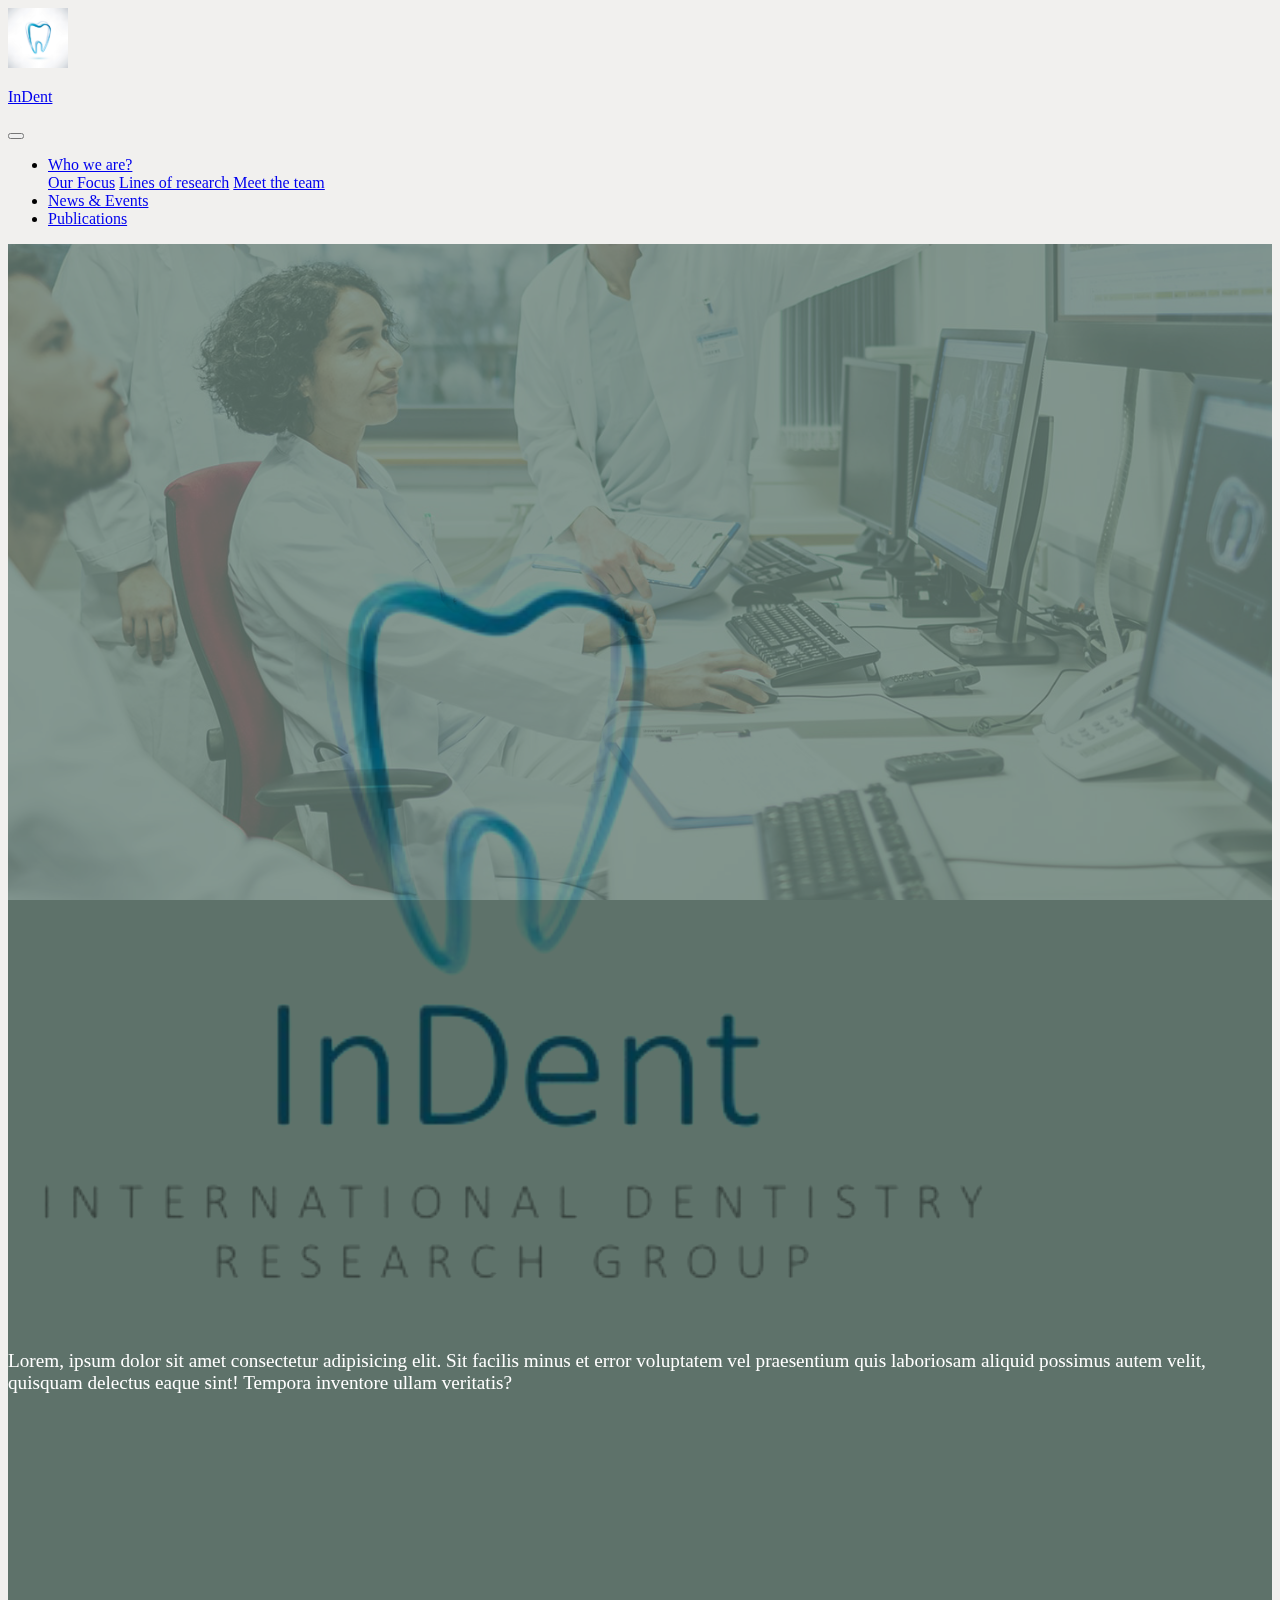
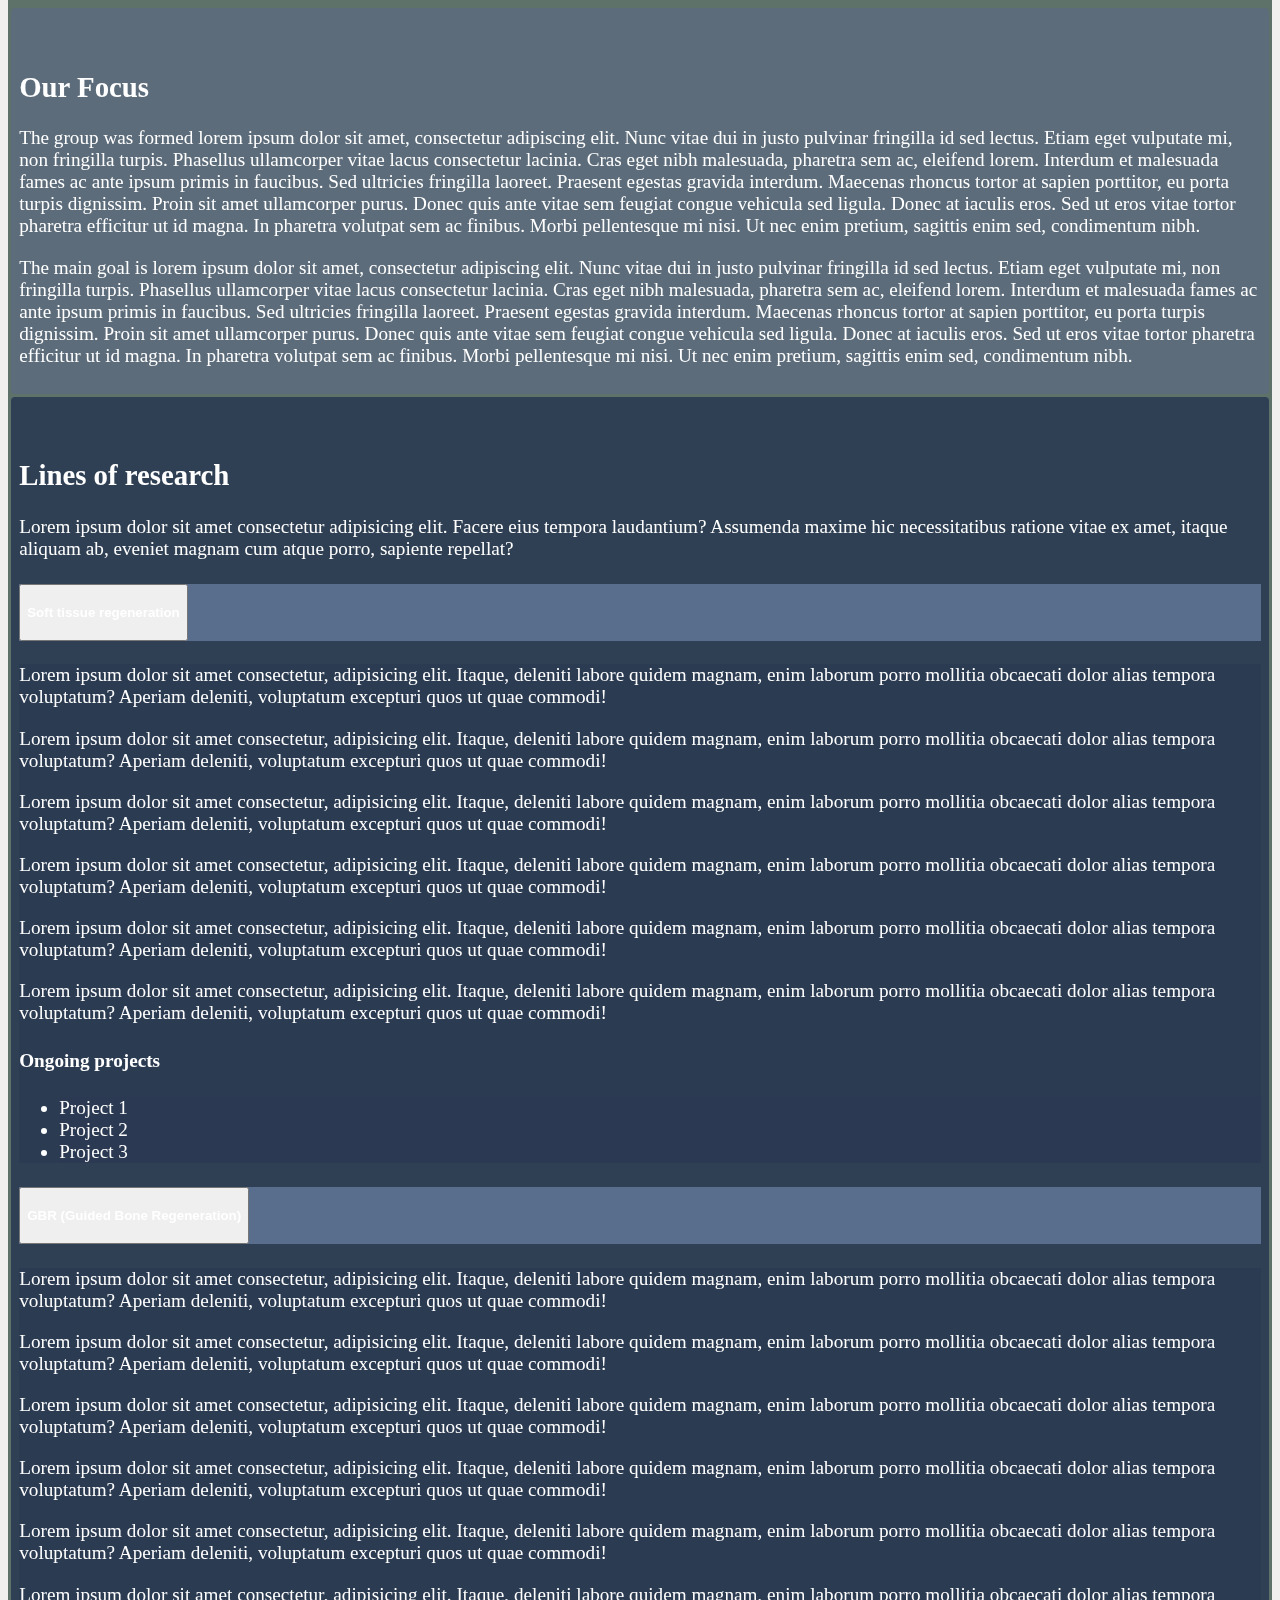
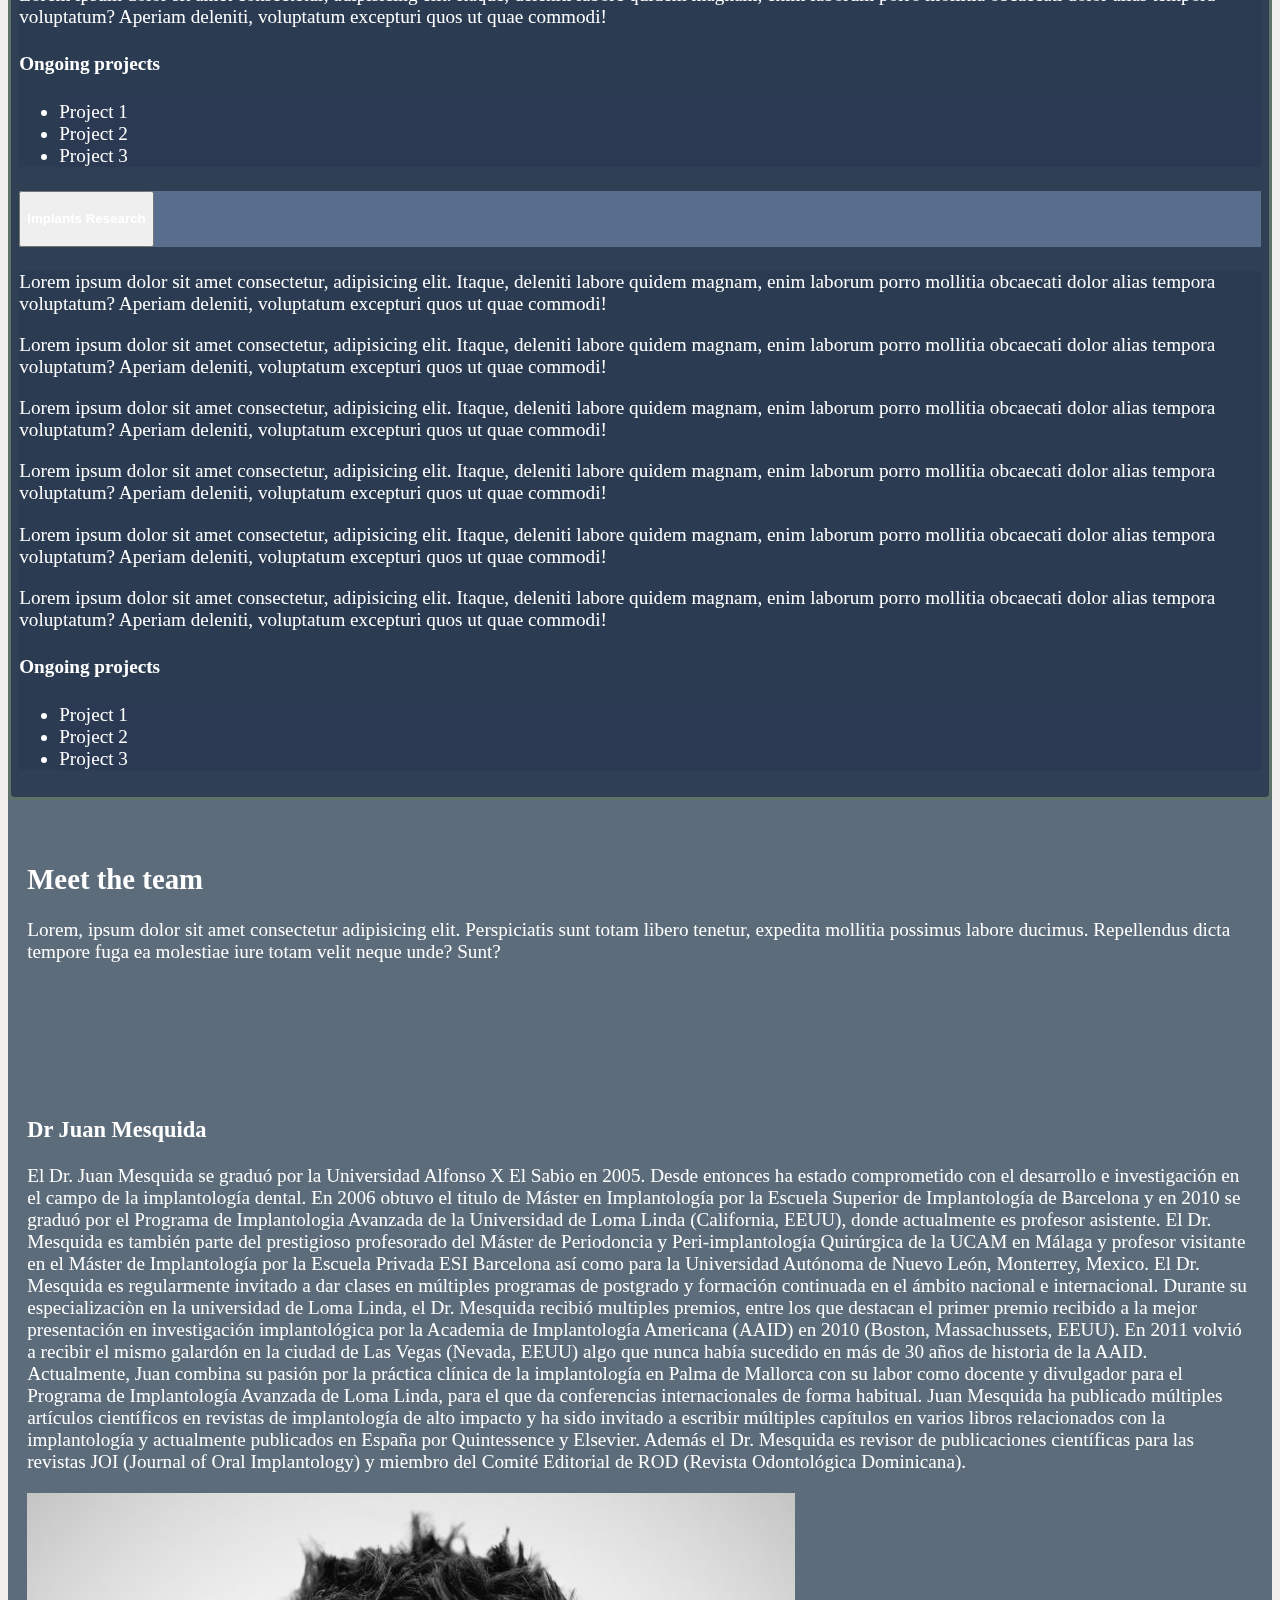
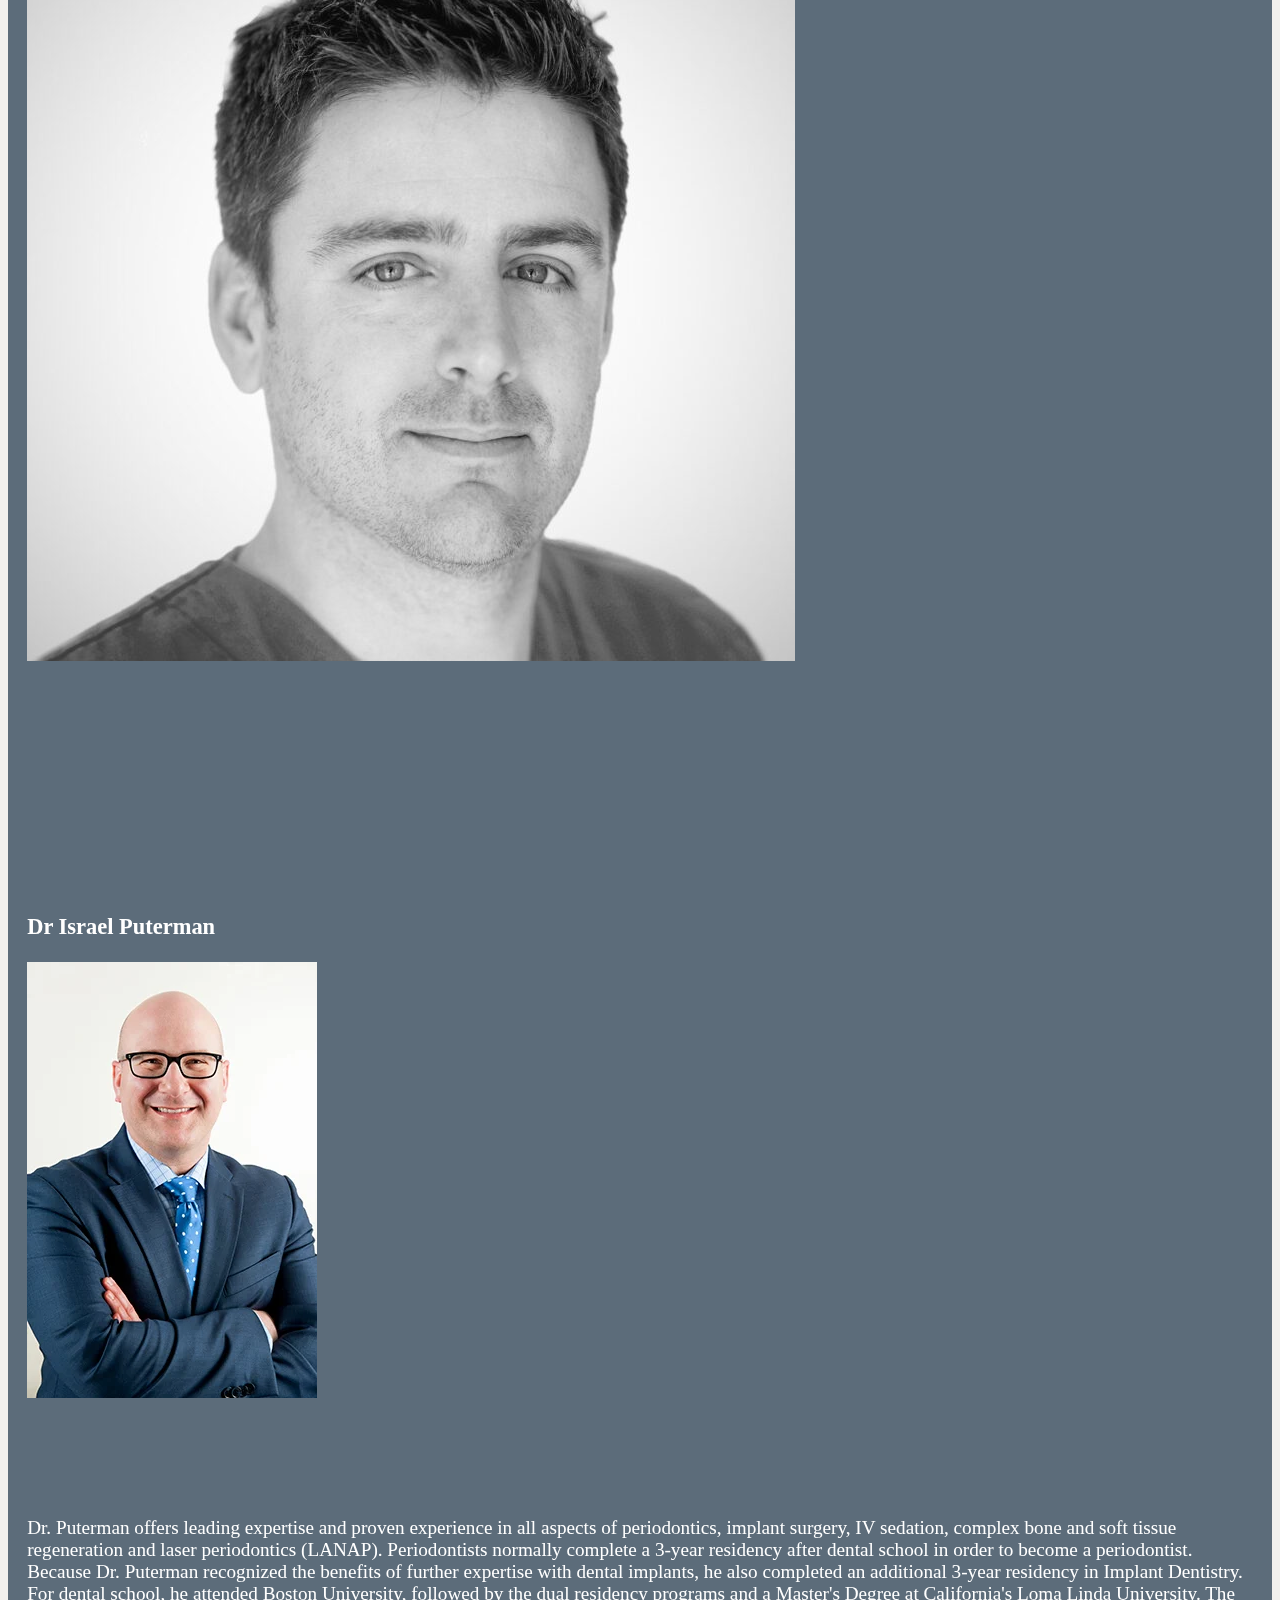
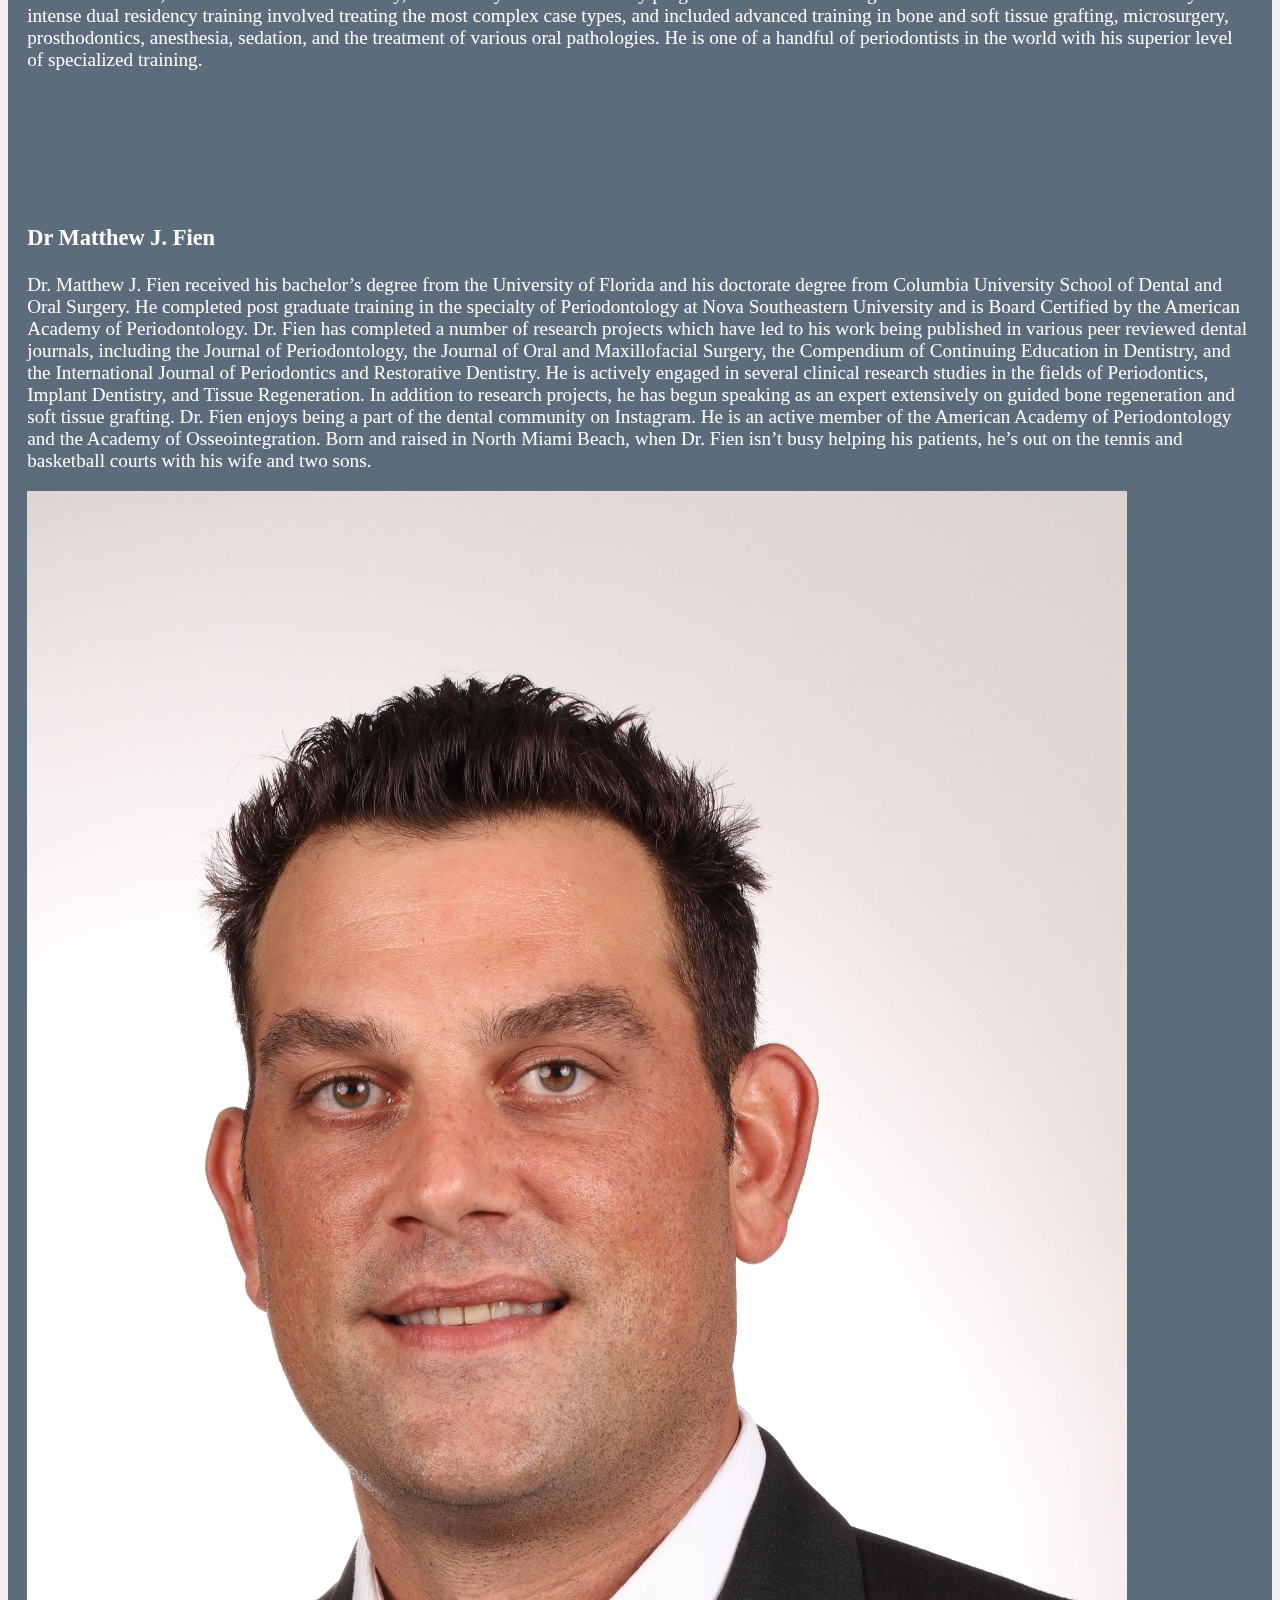
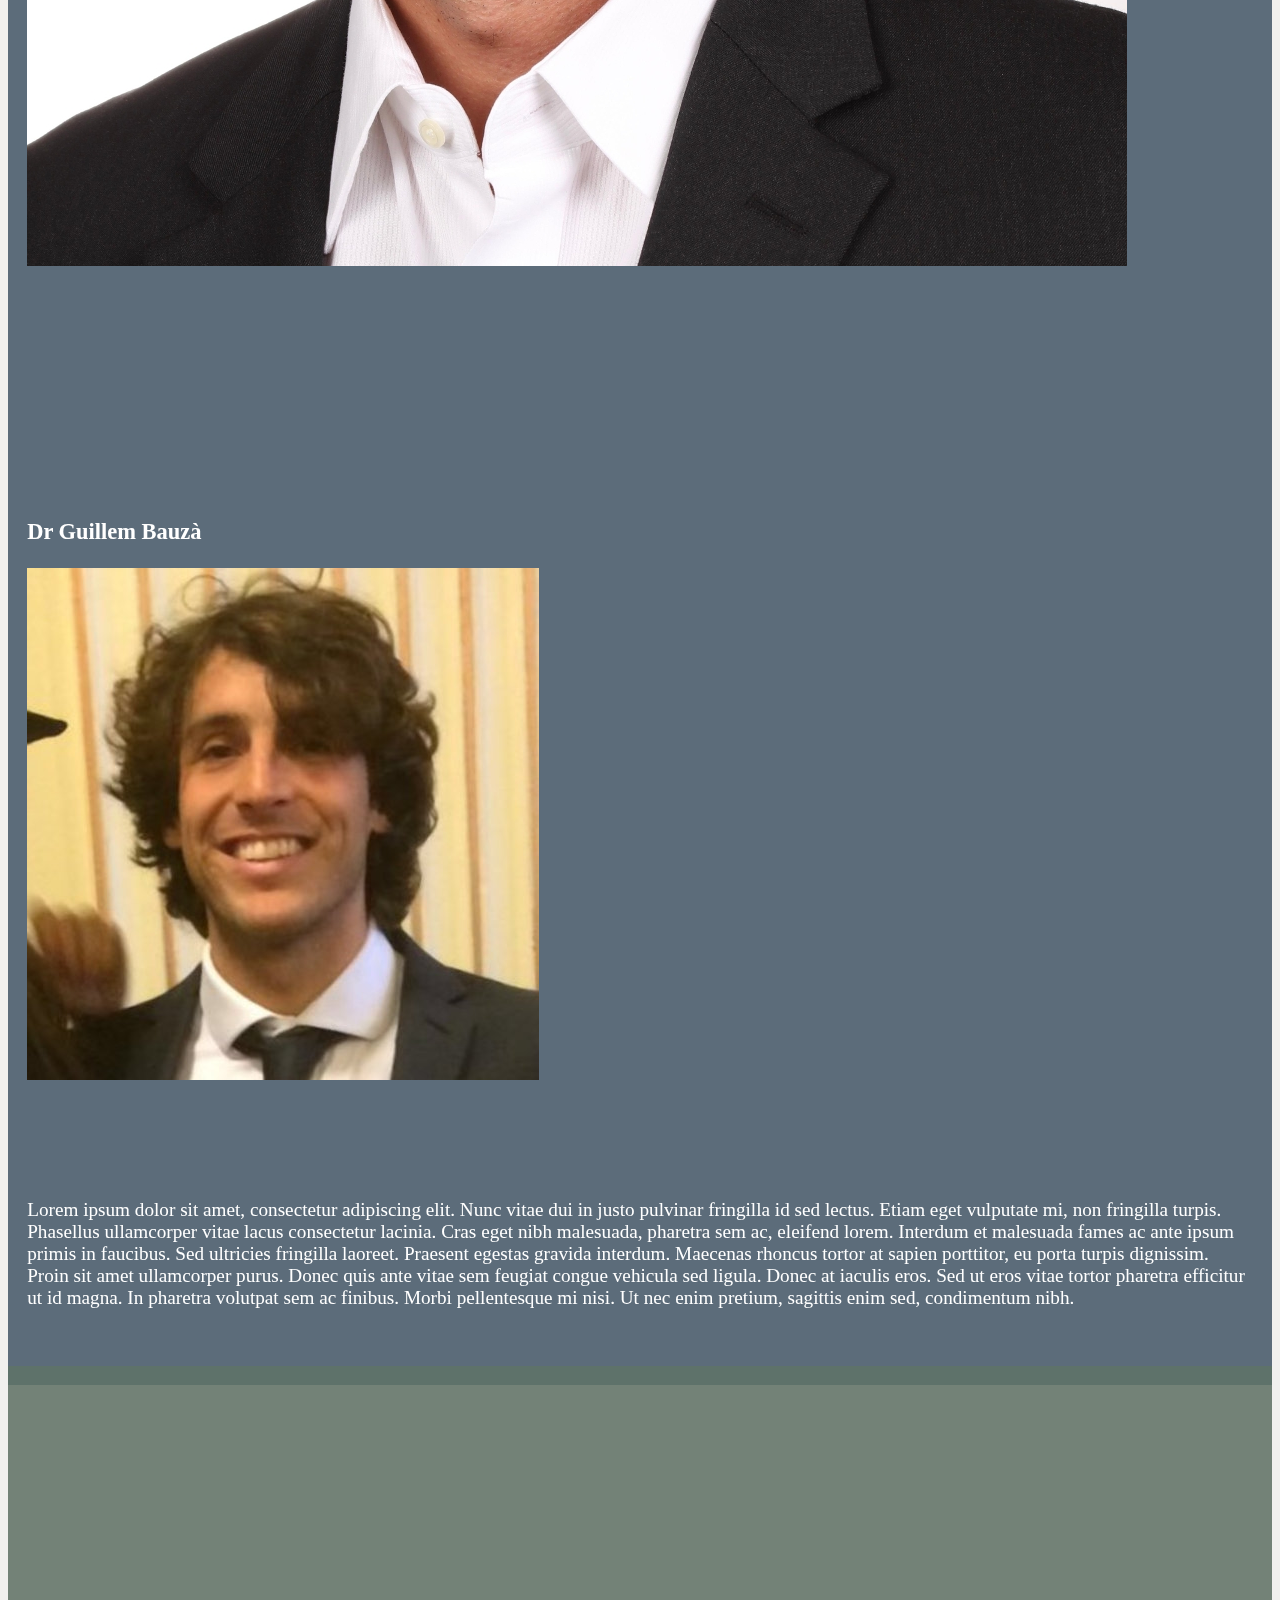
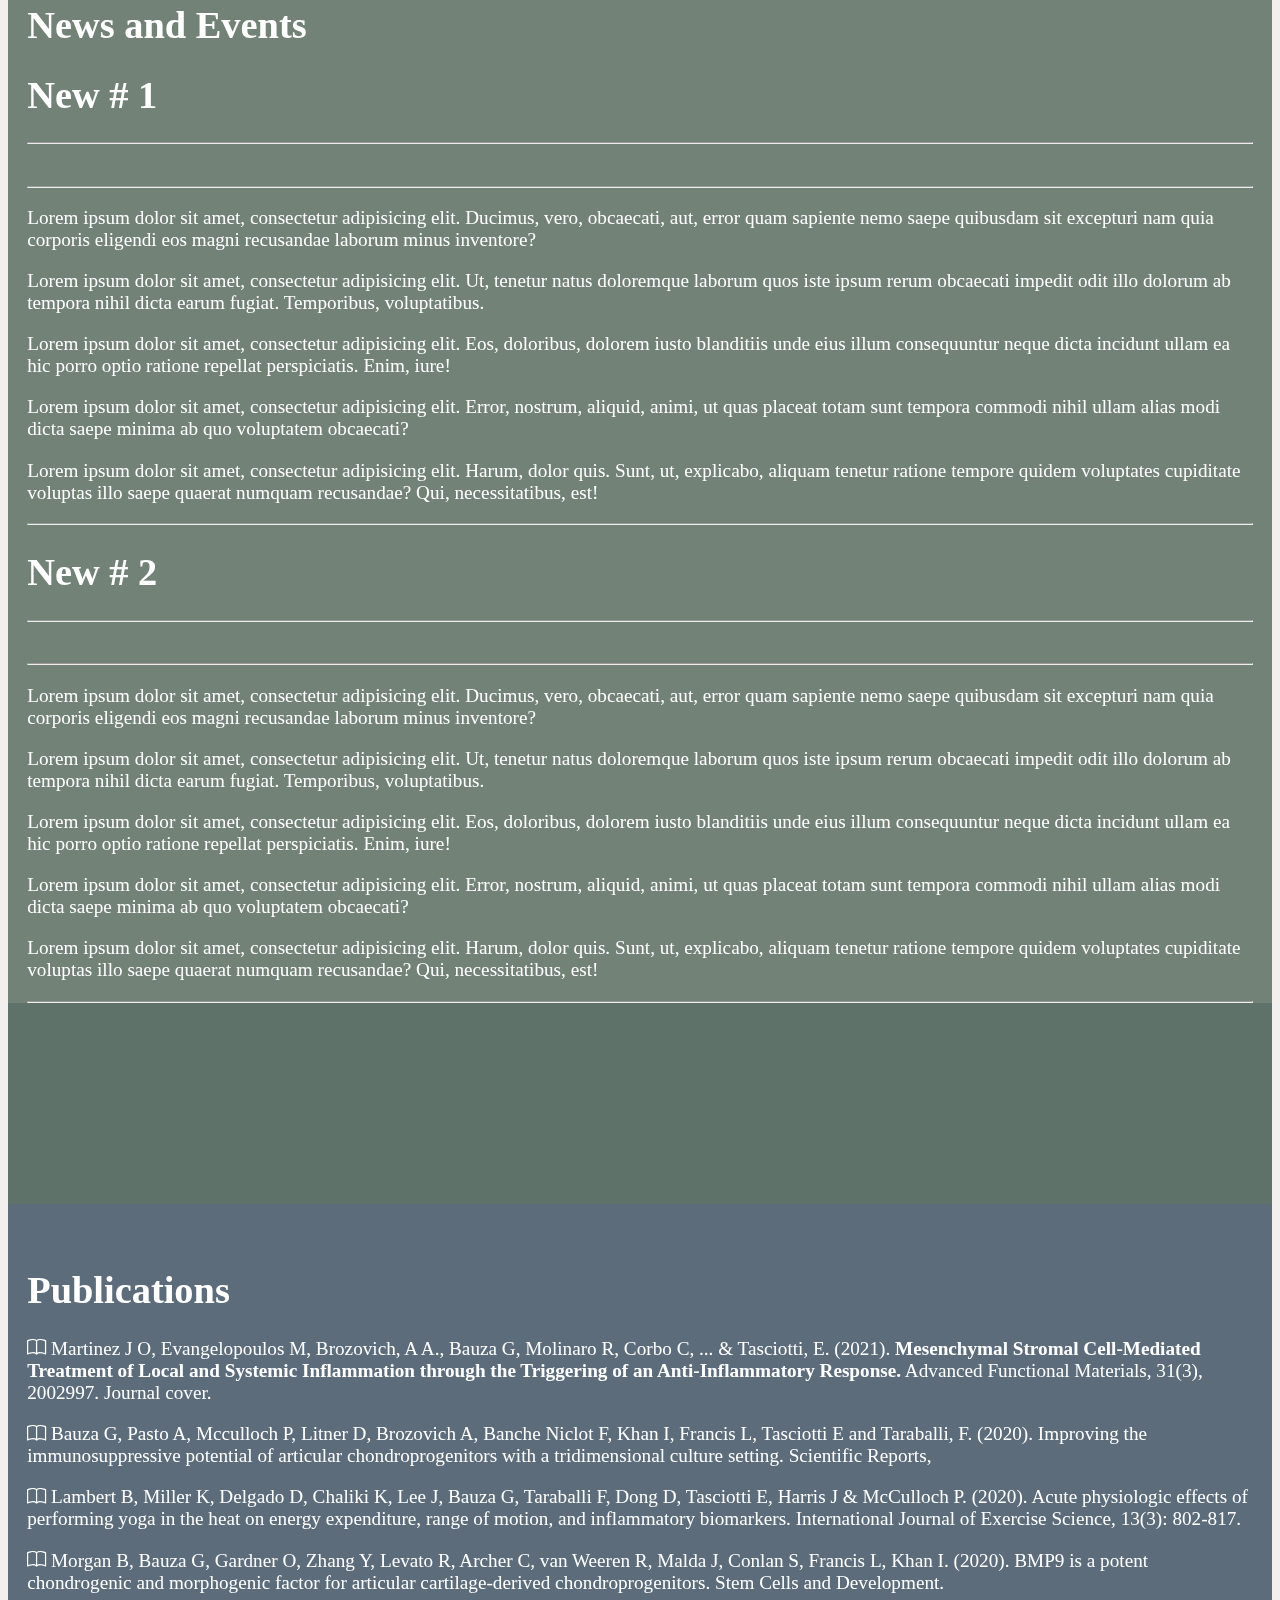
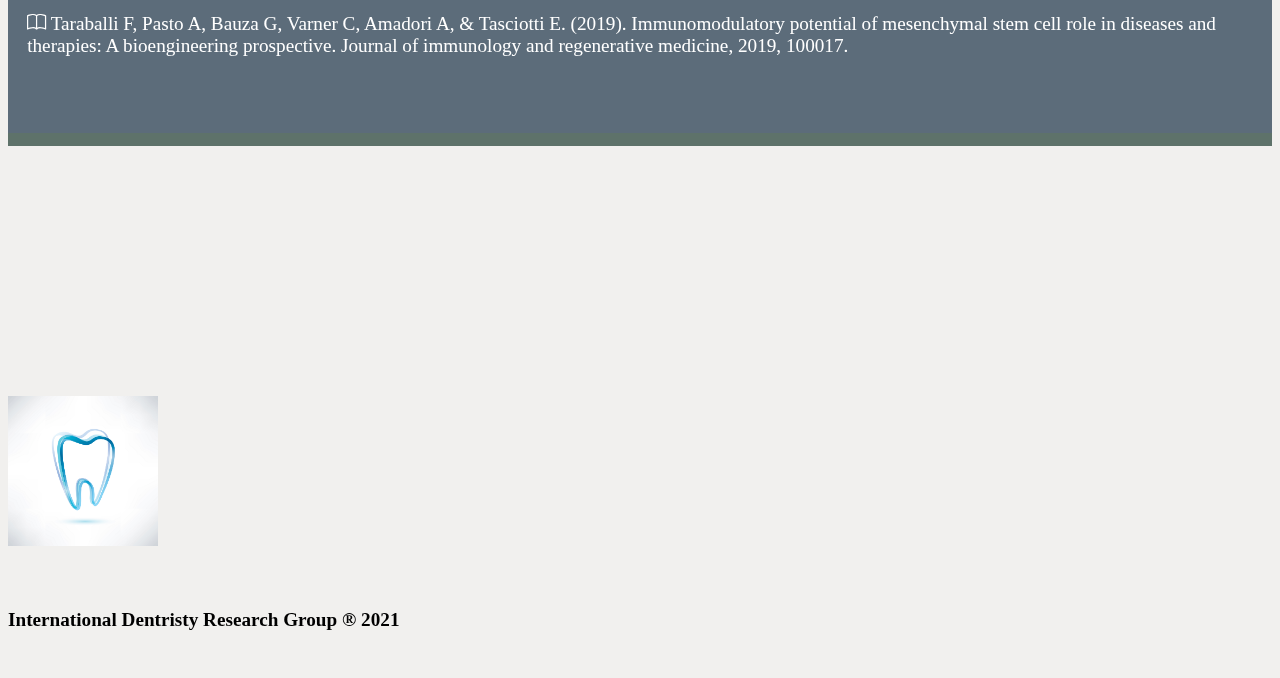
==== index-scroll.html @ d6471c2f "test fullview library" ====
<!DOCTYPE html>
<html lang="en">

<head>
  <meta charset="utf-8" />
  <link rel="icon" href="img/favicon.ico"><!-- 32×32 -->
  <link rel="apple-touch-icon" href="img/apple-icon-180x180.png"><!-- 180×180 -->
  <meta name="viewport" content="width=device-width, initial-scale=1, shrink-to-fit=no" />
  <link rel="stylesheet" href="css/index.css">
  <script src="https://kit.fontawesome.com/41da90f47e.js" crossorigin="anonymous"></script>
  <!-- Bootstrap CSS -->
  <link rel="stylesheet" href="https://cdn.jsdelivr.net/npm/bootstrap@4.6.0/dist/css/bootstrap.min.css"
    integrity="sha384-B0vP5xmATw1+K9KRQjQERJvTumQW0nPEzvF6L/Z6nronJ3oUOFUFpCjEUQouq2+l" crossorigin="anonymous" />

  <title>InDent</title>
</head>

<body>
  <nav class="navbar navbar-light  navbar-expand-sm mt-1 fixed-top">
    <a class="navbar-brand" href="index.html">
      <img src="img/indentlogo.jpg" width="60px" alt="logo">
      <p>InDent</p>
    </a>
    <button class="navbar-toggler" type="button" data-toggle="collapse" data-target="#navbar-list"
      aria-controls="navbarNav" aria-expanded="false" aria-label="Toggle navigation">
      <span class="navbar-toggler-icon"></span>
    </button>
    <div class="collapse navbar-collapse" id="navbar-list">
      <ul class="navbar-nav">
        <li class="nav-item dropdown">
          <a class="nav-link dropdown-toggle" href="#" id="navbarDropdown" role="button" data-toggle="dropdown"
            aria-haspopup="true" aria-expanded="false">
            Who we are?
          </a>
          <div class="dropdown-menu" aria-labelledby="navbarDropdown">
            <a class="dropdown-item" href="#focus">Our Focus</a>
            <a class="dropdown-item" href="#lines">Lines of research</a>
            <a class="dropdown-item" href="#doctors">Meet the team</a>
          </div>
        </li>
        <li class="nav-item">
          <a class="nav-link" href="#news">News & Events</a>
        </li>
        <li class="nav-item">
          <a class="nav-link" href="#publications">Publications</a>
        </li>
      </ul>
    </div>
  </nav>
  <div class="container-fluid">
    <div class="cover">
      <div class="inner">
        <!-- <h1 class="text-center">International Dentristy Research Group</h1> -->
        <div class="section row justify-content-center">
          <div class="col-8 col-lg-3 text-center">
            <img src="img/indentlogoandtitle.jpg" width="80%" class="remove-bg" alt="Logo with company name">
            <p> Lorem, ipsum dolor sit amet consectetur adipisicing elit. Sit facilis minus et error voluptatem vel
              praesentium quis laboriosam aliquid possimus autem velit, quisquam delectus eaque sint! Tempora inventore
              ullam veritatis?</p>
          </div>
        </div>

        <div class="col-md-10 mx-auto section">
          <div class="our_focus panel child" id="focus">
            <h2 class="text-center font-weight-bold">Our Focus</h2>
            <p class="text-justify"> The group was formed lorem ipsum dolor sit amet, consectetur adipiscing elit. Nunc
              vitae
              dui in justo pulvinar fringilla id sed
              lectus. Etiam eget vulputate mi, non fringilla turpis. Phasellus ullamcorper vitae lacus consectetur
              lacinia.
              Cras eget nibh malesuada, pharetra sem ac, eleifend lorem. Interdum et malesuada fames ac ante ipsum
              primis
              in
              faucibus. Sed ultricies fringilla laoreet. Praesent egestas gravida interdum. Maecenas rhoncus tortor at
              sapien
              porttitor, eu porta turpis dignissim. Proin sit amet ullamcorper purus. Donec quis ante vitae sem feugiat
              congue
              vehicula sed ligula. Donec at iaculis eros. Sed ut eros vitae tortor pharetra efficitur ut id magna. In
              pharetra
              volutpat sem ac finibus. Morbi pellentesque mi nisi. Ut nec enim pretium, sagittis enim sed, condimentum
              nibh.
            </p>
            <p class="text-justify"> The main goal is lorem ipsum dolor sit amet, consectetur adipiscing elit. Nunc
              vitae
              dui
              in justo pulvinar fringilla id sed
              lectus. Etiam eget vulputate mi, non fringilla turpis. Phasellus ullamcorper vitae lacus consectetur
              lacinia.
              Cras eget nibh malesuada, pharetra sem ac, eleifend lorem. Interdum et malesuada fames ac ante ipsum
              primis
              in
              faucibus. Sed ultricies fringilla laoreet. Praesent egestas gravida interdum. Maecenas rhoncus tortor at
              sapien
              porttitor, eu porta turpis dignissim. Proin sit amet ullamcorper purus. Donec quis ante vitae sem feugiat
              congue
              vehicula sed ligula. Donec at iaculis eros. Sed ut eros vitae tortor pharetra efficitur ut id magna. In
              pharetra
              volutpat sem ac finibus. Morbi pellentesque mi nisi. Ut nec enim pretium, sagittis enim sed, condimentum
              nibh.
            </p>
          </div>

          <div class="lines panel child" id="lines">
            <h2 class="text-center font-weight-bold">Lines of research</h2>
            <p>Lorem ipsum dolor sit amet consectetur adipisicing elit. Facere eius tempora laudantium? Assumenda maxime
              hic
              necessitatibus ratione vitae ex amet, itaque aliquam ab, eveniet magnam cum atque porro, sapiente
              repellat?
            </p>
            <div class="accordion" id="accordion">
              <div class="card panel-default">
                <div class="card-header panel-line" id="headingOne">
                  <h2 class="mb-0">
                    <button class="btn btn-link btn-block text-left collapsed line-button" type="button"
                      data-toggle="collapse" data-target="#collapseOne" aria-expanded="false"
                      aria-controls="collapseOne">
                      <h4><strong>Soft tissue regeneration</strong></h4>
                    </button>
                  </h2>
                </div>

                <div id="collapseOne" class="collapse line-panel" aria-labelledby="headingOne" data-parent="#accordion">
                  <div class="card-body">
                    <p>Lorem ipsum dolor sit amet consectetur, adipisicing elit. Itaque, deleniti labore quidem magnam,
                      enim
                      laborum porro mollitia obcaecati dolor alias tempora voluptatum? Aperiam deleniti, voluptatum
                      excepturi
                      quos ut quae commodi!</p>
                    <p>Lorem ipsum dolor sit amet consectetur, adipisicing elit. Itaque, deleniti labore quidem magnam,
                      enim
                      laborum porro mollitia obcaecati dolor alias tempora voluptatum? Aperiam deleniti, voluptatum
                      excepturi
                      quos ut quae commodi!</p>
                    <p>Lorem ipsum dolor sit amet consectetur, adipisicing elit. Itaque, deleniti labore quidem magnam,
                      enim
                      laborum porro mollitia obcaecati dolor alias tempora voluptatum? Aperiam deleniti, voluptatum
                      excepturi
                      quos ut quae commodi!</p>
                    <p>Lorem ipsum dolor sit amet consectetur, adipisicing elit. Itaque, deleniti labore quidem magnam,
                      enim
                      laborum porro mollitia obcaecati dolor alias tempora voluptatum? Aperiam deleniti, voluptatum
                      excepturi
                      quos ut quae commodi!</p>
                    <p>Lorem ipsum dolor sit amet consectetur, adipisicing elit. Itaque, deleniti labore quidem magnam,
                      enim
                      laborum porro mollitia obcaecati dolor alias tempora voluptatum? Aperiam deleniti, voluptatum
                      excepturi
                      quos ut quae commodi!</p>
                    <p>Lorem ipsum dolor sit amet consectetur, adipisicing elit. Itaque, deleniti labore quidem magnam,
                      enim
                      laborum porro mollitia obcaecati dolor alias tempora voluptatum? Aperiam deleniti, voluptatum
                      excepturi
                      quos ut quae commodi!</p>
                  </div>
                  <h4 class="text-center">Ongoing projects</h4>
                  <div class="text-left">
                    <ul class="list-group list-group-flush list-group-line">
                      <li class="list-group-item">Project 1</li>
                      <li class="list-group-item">Project 2</li>
                      <li class="list-group-item">Project 3</li>
                    </ul>
                  </div>
                </div>
              </div>
              <div class="card">
                <div class="card-header panel-line" id="headingTwo">
                  <h2 class="mb-0">
                    <button class="btn btn-link btn-block text-left collapsed line-button" type="button"
                      data-toggle="collapse" data-target="#collapseTwo" aria-expanded="false"
                      aria-controls="collapseTwo">
                      <h4><strong>GBR (Guided Bone Regeneration) </strong></h4>
                    </button>
                  </h2>
                </div>
                <div id="collapseTwo" class="collapse line-panel" aria-labelledby="headingTwo" data-parent="#accordion">
                  <div class="card-body">
                    <p>Lorem ipsum dolor sit amet consectetur, adipisicing elit. Itaque, deleniti labore quidem magnam,
                      enim
                      laborum porro mollitia obcaecati dolor alias tempora voluptatum? Aperiam deleniti, voluptatum
                      excepturi
                      quos ut quae commodi!</p>
                    <p>Lorem ipsum dolor sit amet consectetur, adipisicing elit. Itaque, deleniti labore quidem magnam,
                      enim
                      laborum porro mollitia obcaecati dolor alias tempora voluptatum? Aperiam deleniti, voluptatum
                      excepturi
                      quos ut quae commodi!</p>
                    <p>Lorem ipsum dolor sit amet consectetur, adipisicing elit. Itaque, deleniti labore quidem magnam,
                      enim
                      laborum porro mollitia obcaecati dolor alias tempora voluptatum? Aperiam deleniti, voluptatum
                      excepturi
                      quos ut quae commodi!</p>
                    <p>Lorem ipsum dolor sit amet consectetur, adipisicing elit. Itaque, deleniti labore quidem magnam,
                      enim
                      laborum porro mollitia obcaecati dolor alias tempora voluptatum? Aperiam deleniti, voluptatum
                      excepturi
                      quos ut quae commodi!</p>
                    <p>Lorem ipsum dolor sit amet consectetur, adipisicing elit. Itaque, deleniti labore quidem magnam,
                      enim
                      laborum porro mollitia obcaecati dolor alias tempora voluptatum? Aperiam deleniti, voluptatum
                      excepturi
                      quos ut quae commodi!</p>
                    <p>Lorem ipsum dolor sit amet consectetur, adipisicing elit. Itaque, deleniti labore quidem magnam,
                      enim
                      laborum porro mollitia obcaecati dolor alias tempora voluptatum? Aperiam deleniti, voluptatum
                      excepturi
                      quos ut quae commodi!</p>
                  </div>
                  <h4 class="text-center">Ongoing projects</h4>
                  <div class="text-left">
                    <ul class="list-group list-group-flush list-group-line">
                      <li class="list-group-item">Project 1</li>
                      <li class="list-group-item">Project 2</li>
                      <li class="list-group-item">Project 3</li>
                    </ul>
                  </div>
                </div>
              </div>
              <div class="card">
                <div class="card-header panel-line" id="headingThree">
                  <h2 class="mb-0">
                    <button class="btn btn-link btn-block text-left collapsed line-button" type="button"
                      data-toggle="collapse" data-target="#collapseThree" aria-expanded="false"
                      aria-controls="collapseThree">
                      <h4><strong>Implants Research</strong></h4>
                    </button>
                  </h2>
                </div>
                <div id="collapseThree" class="collapse line-panel" aria-labelledby="headingThree"
                  data-parent="#accordion">
                  <div class="card-body">
                    <p>Lorem ipsum dolor sit amet consectetur, adipisicing elit. Itaque, deleniti labore quidem magnam,
                      enim
                      laborum porro mollitia obcaecati dolor alias tempora voluptatum? Aperiam deleniti, voluptatum
                      excepturi
                      quos ut quae commodi!</p>
                    <p>Lorem ipsum dolor sit amet consectetur, adipisicing elit. Itaque, deleniti labore quidem magnam,
                      enim
                      laborum porro mollitia obcaecati dolor alias tempora voluptatum? Aperiam deleniti, voluptatum
                      excepturi
                      quos ut quae commodi!</p>
                    <p>Lorem ipsum dolor sit amet consectetur, adipisicing elit. Itaque, deleniti labore quidem magnam,
                      enim
                      laborum porro mollitia obcaecati dolor alias tempora voluptatum? Aperiam deleniti, voluptatum
                      excepturi
                      quos ut quae commodi!</p>
                    <p>Lorem ipsum dolor sit amet consectetur, adipisicing elit. Itaque, deleniti labore quidem magnam,
                      enim
                      laborum porro mollitia obcaecati dolor alias tempora voluptatum? Aperiam deleniti, voluptatum
                      excepturi
                      quos ut quae commodi!</p>
                    <p>Lorem ipsum dolor sit amet consectetur, adipisicing elit. Itaque, deleniti labore quidem magnam,
                      enim
                      laborum porro mollitia obcaecati dolor alias tempora voluptatum? Aperiam deleniti, voluptatum
                      excepturi
                      quos ut quae commodi!</p>
                    <p>Lorem ipsum dolor sit amet consectetur, adipisicing elit. Itaque, deleniti labore quidem magnam,
                      enim
                      laborum porro mollitia obcaecati dolor alias tempora voluptatum? Aperiam deleniti, voluptatum
                      excepturi
                      quos ut quae commodi!</p>
                  </div>
                  <h4 class="text-center">Ongoing projects</h4>
                  <div class="text-left">
                    <ul class="list-group list-group-flush list-group-line">
                      <li class="list-group-item">Project 1</li>
                      <li class="list-group-item">Project 2</li>
                      <li class="list-group-item">Project 3</li>
                    </ul>
                  </div>
                </div>
              </div>
            </div>
          </div>

          <div class="doctors fluid child id="doctors">
            <div class="doctor_headline">
              <h2 class="text-center font-weight-bold">Meet the team</h2>
              <p class="lead">Lorem, ipsum dolor sit amet consectetur adipisicing elit. Perspiciatis sunt totam libero
                tenetur, expedita mollitia possimus labore ducimus. Repellendus dicta tempore fuga ea molestiae iure
                totam
                velit neque unde? Sunt?</p>
            </div>
            <div class="doctor">
            <h3 class="text-white  text-center font-weight-bold">Dr Juan Mesquida</h3>
            <div class="row">
              <div class="col-9">
                <p class="text-justify">

                  El Dr. Juan Mesquida se graduó por la Universidad Alfonso X El Sabio en 2005. Desde entonces ha estado
                  comprometido con el desarrollo e investigación en el campo de la implantología dental.

                  En 2006 obtuvo el titulo de Máster en Implantología por la Escuela Superior de Implantología de
                  Barcelona y en 2010 se graduó por el Programa de Implantologia Avanzada de la Universidad de Loma
                  Linda
                  (California, EEUU), donde actualmente es profesor asistente.

                  El Dr. Mesquida es también parte del prestigioso profesorado del Máster de Periodoncia y
                  Peri-implantología Quirúrgica de la UCAM en Málaga y profesor visitante en el Máster de Implantología
                  por la Escuela Privada ESI Barcelona así como para la Universidad Autónoma de Nuevo León, Monterrey,
                  Mexico.

                  El Dr. Mesquida es regularmente invitado a dar clases en múltiples programas de postgrado y formación
                  continuada en el ámbito nacional e internacional.

                  Durante su especializaciòn en la universidad de Loma Linda, el Dr. Mesquida recibió multiples premios,
                  entre los que destacan el primer premio recibido a la mejor presentación en investigación
                  implantológica
                  por la Academia de Implantología Americana (AAID) en 2010 (Boston, Massachussets, EEUU). En 2011
                  volvió
                  a recibir el mismo galardón en la ciudad de Las Vegas (Nevada, EEUU) algo que nunca había sucedido en
                  más de 30 años de historia de la AAID.

                  Actualmente, Juan combina su pasión por la práctica clínica de la implantología en Palma de Mallorca
                  con
                  su labor como docente y divulgador para el Programa de Implantología Avanzada de Loma Linda, para el
                  que
                  da conferencias internacionales de forma habitual.

                  Juan Mesquida ha publicado múltiples artículos científicos en revistas de implantología de alto
                  impacto
                  y ha sido invitado a escribir múltiples capítulos en varios libros relacionados con la implantología y
                  actualmente publicados en España por Quintessence y Elsevier.

                  Además el Dr. Mesquida es revisor de publicaciones científicas para las revistas JOI (Journal of Oral
                  Implantology) y miembro del Comité Editorial de ROD (Revista Odontológica Dominicana).
                </p>
              </div>
              <div class="col-3">
                <img src="img/Mesquida.jpg" alt="Dr Mesquida" class="rounded-circle img-fluid">
                <div class="d-flex flex-column flex-lg-row justify-content-lg-center social-media">
                  <div class="align-self-center"><i class="dicon fab fa-instagram fa-lg"></i></div>
                  <!-- <i class="fab fa-facebook fa-3x"></i>
                    <i class="fa fa-linkedin fa-3x"></i> -->
                  <div class="align-self-center"><i class="dicon fas fa-envelope fa-lg"></i></div>
                  <div class="align-self-center"><i class="dicon fas fa-globe fa-lg"></i></div>
                </div>
              </div>
            </div>
            </div>
            <div class="doctor">
            <h3 class="text-white  text-center font-weight-bold">Dr Israel Puterman</h3>
            <div class="row">
              <div class="col-3">
                <img src="img/Puterman.jpg" alt="Dr Puterman" class="rounded-circle img-fluid">
                <div class="d-flex flex-column flex-lg-row justify-content-lg-center social-media">
                  <div class="align-self-center"><i class="dicon fab fa-instagram fa-lg"></i></div>
                  <div class="align-self-center"><i class="dicon fas fa-envelope fa-lg"></i></div>
                  <div class="align-self-center"><i class="dicon fas fa-globe fa-lg"></i></div>
                </div>
              </div>
              <div class="col-9">
                <p class="text-justify">Dr. Puterman offers leading expertise and proven experience in all aspects of
                  periodontics, implant surgery, IV sedation, complex bone and soft
                  tissue regeneration and laser periodontics (LANAP). Periodontists normally complete a 3-year residency
                  after dental school in order to become a
                  periodontist. Because Dr. Puterman recognized the benefits of further expertise with dental implants,
                  he
                  also completed an additional 3-year
                  residency in Implant Dentistry. For dental school, he attended Boston University, followed by the dual
                  residency programs and a Master's Degree
                  at California's Loma Linda University. The intense dual residency training involved treating the most
                  complex case types, and included advanced
                  training in bone and soft tissue grafting, microsurgery, prosthodontics, anesthesia, sedation, and the
                  treatment of various oral pathologies.
                  He is one of a handful of periodontists in the world with his superior level of specialized training.
                </p>
              </div>
            </div>
            </div>
            <div class="doctor">
              <h3 class="text-white  text-center font-weight-bold">Dr Matthew J. Fien</h3>
              <div class="row">
                <div class="col-9">
                  <p class="text-justify">
                    
                    Dr. Matthew J. Fien received his bachelor’s degree from the University of Florida and his doctorate
                    degree from Columbia University School of Dental and Oral
                    Surgery. He completed post graduate training in the specialty of Periodontology at Nova Southeastern
                    University and is Board Certified by the American Academy
                    of Periodontology.
                    
                    Dr. Fien has completed a number of research projects which have led to his work being published in
                    various peer reviewed dental journals, including the Journal
                    of Periodontology, the Journal of Oral and Maxillofacial Surgery, the Compendium of Continuing
                    Education in Dentistry, and the International Journal of
                    Periodontics and Restorative Dentistry. He is actively engaged in several clinical research studies in
                    the fields of Periodontics, Implant Dentistry, and Tissue
                    Regeneration. In addition to research projects, he has begun speaking as an expert extensively on
                    guided bone regeneration and soft tissue grafting.
                    
                    Dr. Fien enjoys being a part of the dental community on Instagram. He is an active member of the
                    American Academy of Periodontology and the Academy of
                    Osseointegration. Born and raised in North Miami Beach, when Dr. Fien isn’t busy helping his patients,
                    he’s out on the tennis and basketball courts with
                    his wife and two sons.
                  </p>
                </div>
                <div class="col-3">
                  <img src="img/Matthew_Fien.jpg" alt="Dr Matthew J. Fien" class="rounded-circle img-fluid">
                  <div class="d-flex flex-column flex-lg-row justify-content-lg-center social-media">
                    <div class="align-self-center"><i class="dicon fab fa-instagram fa-lg"></i></div>
                    <!-- <i class="fab fa-facebook fa-3x"></i>
                      <i class="fa fa-linkedin fa-3x"></i> -->
                      <div class="align-self-center"><i class="dicon fas fa-envelope fa-lg"></i></div>
                      <div class="align-self-center"><i class="dicon fas fa-globe fa-lg"></i></div>
                    </div>
                  </div>
                </div>
              </div>
            <div class="doctor">
            <h3 class="text-white  text-center font-weight-bold">Dr Guillem Bauzà</h3>
            <div class="row">
              <div class="col-3">
                <img src="img/Bauza.jpg" alt="Dr Bauza" class="rounded-circle img-fluid">
                <div class="d-flex flex-column flex-lg-row justify-content-lg-center social-media">
                  <div class="align-self-center"><i class="dicon fab fa-instagram fa-lg"></i></div>
                  <!-- <i class="fab fa-facebook fa-3x"></i>
                          <i class="fa fa-linkedin fa-3x"></i> -->
                  <div class="align-self-center"><i class="dicon fas fa-envelope fa-lg"></i></div>
                  <div class="align-self-center"><i class="dicon fas fa-globe fa-lg"></i></div>
                </div>
              </div>
              <div class="col-9">
                <p class="text-justify">Lorem ipsum dolor sit amet, consectetur adipiscing elit. Nunc vitae dui in justo
                  pulvinar fringilla
                  id
                  sed
                  lectus. Etiam eget vulputate mi, non fringilla turpis. Phasellus ullamcorper vitae lacus consectetur
                  lacinia.
                  Cras eget nibh malesuada, pharetra sem ac, eleifend lorem. Interdum et malesuada fames ac ante ipsum
                  primis in
                  faucibus. Sed ultricies fringilla laoreet. Praesent egestas gravida interdum. Maecenas rhoncus tortor
                  at
                  sapien
                  porttitor, eu porta turpis dignissim. Proin sit amet ullamcorper purus. Donec quis ante vitae sem
                  feugiat congue
                  vehicula sed ligula. Donec at iaculis eros. Sed ut eros vitae tortor pharetra efficitur ut id magna.
                  In
                  pharetra
                  volutpat sem ac finibus. Morbi pellentesque mi nisi. Ut nec enim pretium, sagittis enim sed,
                  condimentum
                  nibh.</p>
              </div>
            </div>
            </div>
          </div>
        </div>

        <div class="col-md-10 mx-auto section news" id="news">
          <h1 class="text-center">News and Events</h1>
          <div class="row">
            <div class="col-lg-12">
              <h1 class="mt-4">New # 1</h1>
              <hr>
              <img class="img-fluid rounded" src="http://placehold.it/1200x300" alt="">
              <hr>
              <p class="lead">Lorem ipsum dolor sit amet, consectetur adipisicing elit. Ducimus, vero, obcaecati, aut,
                error
                quam sapiente nemo saepe quibusdam sit excepturi nam quia corporis eligendi eos magni recusandae laborum
                minus inventore?</p>

              <p>Lorem ipsum dolor sit amet, consectetur adipisicing elit. Ut, tenetur natus doloremque laborum quos
                iste
                ipsum rerum obcaecati impedit odit illo dolorum ab tempora nihil dicta earum fugiat. Temporibus,
                voluptatibus.</p>

              <p>Lorem ipsum dolor sit amet, consectetur adipisicing elit. Eos, doloribus, dolorem iusto blanditiis unde
                eius illum consequuntur neque dicta incidunt ullam ea hic porro optio ratione repellat perspiciatis.
                Enim,
                iure!</p>

              <p>Lorem ipsum dolor sit amet, consectetur adipisicing elit. Error, nostrum, aliquid, animi, ut quas
                placeat
                totam sunt tempora commodi nihil ullam alias modi dicta saepe minima ab quo voluptatem obcaecati?</p>

              <p>Lorem ipsum dolor sit amet, consectetur adipisicing elit. Harum, dolor quis. Sunt, ut, explicabo,
                aliquam
                tenetur ratione tempore quidem voluptates cupiditate voluptas illo saepe quaerat numquam recusandae?
                Qui,
                necessitatibus, est!</p>

              <hr>

            </div>
          </div>

          <div class="row">
            <div class="col-lg-12">
              <h1 class="mt-4">New # 2</h1>
              <hr>
              <img class="img-fluid rounded" src="http://placehold.it/1200x300" alt="">
              <hr>
              <p class="lead">Lorem ipsum dolor sit amet, consectetur adipisicing elit. Ducimus, vero, obcaecati, aut,
                error
                quam sapiente nemo saepe quibusdam sit excepturi nam quia corporis eligendi eos magni recusandae laborum
                minus inventore?</p>

              <p>Lorem ipsum dolor sit amet, consectetur adipisicing elit. Ut, tenetur natus doloremque laborum quos
                iste
                ipsum rerum obcaecati impedit odit illo dolorum ab tempora nihil dicta earum fugiat. Temporibus,
                voluptatibus.</p>

              <p>Lorem ipsum dolor sit amet, consectetur adipisicing elit. Eos, doloribus, dolorem iusto blanditiis unde
                eius illum consequuntur neque dicta incidunt ullam ea hic porro optio ratione repellat perspiciatis.
                Enim,
                iure!</p>

              <p>Lorem ipsum dolor sit amet, consectetur adipisicing elit. Error, nostrum, aliquid, animi, ut quas
                placeat
                totam sunt tempora commodi nihil ullam alias modi dicta saepe minima ab quo voluptatem obcaecati?</p>

              <p>Lorem ipsum dolor sit amet, consectetur adipisicing elit. Harum, dolor quis. Sunt, ut, explicabo,
                aliquam
                tenetur ratione tempore quidem voluptates cupiditate voluptas illo saepe quaerat numquam recusandae?
                Qui,
                necessitatibus, est!</p>

              <hr>
            </div>
          </div>
        </div>

        <div class="col-md-10 mx-auto section">
          <div class="publications" id="publications">
            <h1 class="text-center"> Publications</h1>
            <p><i class="bi bi-book"></i> Martinez J O, Evangelopoulos M, Brozovich, A A., Bauza G, Molinaro R, Corbo C, ... & Tasciotti, E. (2021). <strong>Mesenchymal Stromal Cell‐Mediated Treatment of Local and Systemic Inflammation through the Triggering of an Anti‐Inflammatory Response.</strong>  Advanced Functional Materials, 31(3), 2002997. Journal cover.</p>
            <p><i class="bi bi-book"></i> Bauza G, Pasto A, Mcculloch P, Litner D, Brozovich A, Banche Niclot F, Khan I, Francis L, Tasciotti E and Taraballi, F. (2020). Improving the immunosuppressive potential of articular chondroprogenitors with a tridimensional culture setting. Scientific Reports, </p>
            <p><i class="bi bi-book"></i> Lambert B, Miller K, Delgado D, Chaliki K, Lee J, Bauza G, Taraballi F, Dong D, Tasciotti E, Harris J & McCulloch P. (2020). Acute physiologic effects of performing yoga in the heat on energy expenditure, range of motion, and inflammatory biomarkers. International Journal of Exercise Science, 13(3): 802-817.</p>
            <p><i class="bi bi-book"></i> Morgan B, Bauza G, Gardner O, Zhang Y, Levato R, Archer C, van Weeren R, Malda J, Conlan S, Francis L, Khan I. (2020). BMP9 is a potent chondrogenic and morphogenic factor for articular cartilage-derived chondroprogenitors. Stem Cells and Development. </p>
            <p><i class="bi bi-book"></i> Taraballi F, Pasto A, Bauza G, Varner C, Amadori A, & Tasciotti E. (2019). Immunomodulatory potential of mesenchymal stem cell role in diseases and therapies: A bioengineering prospective. Journal of immunology and regenerative medicine, 2019, 100017.</p>
          </div>
        </div>
        

      </div>
    </div>
  </div>


  <footer>
    <div class="container-fluid section" >
      <div class="text-center logo">
        <img width="150" src="img/indentlogo.jpg">
      </div>
      <p class="text-center">International Dentristy Research Group ® 2021</p>
      <div class="text-center">
        <a href="https://www.instagram.com/indent_research">
          <i class="fab fa-instagram-square fa-4x"></i>
        </a>
        <i class="fab fa-facebook-square fa-4x"></i>
        <i class="fab fa-linkedin fa-4x"></i>
        <a href="mailto:info@indentresearch.com"> <i class="fas fa-envelope-square fa-4x"></i></a>
      </div>
    </div>
  </footer>

  <!-- jQuery first, then Popper.js, then Bootstrap JS -->
  <script src="https://code.jquery.com/jquery-3.5.1.min.js"
    integrity="sha256-9/aliU8dGd2tb6OSsuzixeV4y/faTqgFtohetphbbj0=" crossorigin="anonymous"></script>
  <script src="https://cdn.jsdelivr.net/npm/@popperjs/core@2.9.1/dist/umd/popper.min.js"
    integrity="sha384-SR1sx49pcuLnqZUnnPwx6FCym0wLsk5JZuNx2bPPENzswTNFaQU1RDvt3wT4gWFG" crossorigin="anonymous">
  </script>
  <script src="https://cdn.jsdelivr.net/npm/popper.js@1.16.1/dist/umd/popper.min.js"
    integrity="sha384-9/reFTGAW83EW2RDu2S0VKaIzap3H66lZH81PoYlFhbGU+6BZp6G7niu735Sk7lN" crossorigin="anonymous">
  </script>
  <script src="https://cdn.jsdelivr.net/npm/bootstrap@4.6.0/dist/js/bootstrap.min.js"
    integrity="sha384-+YQ4JLhjyBLPDQt//I+STsc9iw4uQqACwlvpslubQzn4u2UU2UFM80nGisd026JF" crossorigin="anonymous">
  </script>
  <link rel="stylesheet" href="https://cdn.jsdelivr.net/npm/bootstrap-icons@1.5.0/font/bootstrap-icons.css">
  <script src="js/fullview.js"></script>
</body>

</html>
---- css/index.css ----
html{
  background-color: #f1f0ee;
}
.panel {
  border-radius: 4px;
  padding: 0.5rem;
  margin: 0.2rem;
  background-color: salmon;
  color: navy;
}

.bigpanel{
  border-radius: 4px;
  padding: 0.5rem;
  margin: 0.2rem;
  background-color: azure;
  color: red;
  min-height: 150px;
}

footer{
  color: black;
  background-color: #f1f0ee;
  padding:20px 0;
}
footer p{
  font-weight:bold
}
footer a{
 text-decoration: none;
 color: inherit;
}
.navbar{
  padding-top: 0em;
  background-color: #f1f0ee;
}

.logo{
  padding-bottom: 2em;
  padding-top: 2em;
}
.remove-bg{
  filter: brightness(1.1);
  mix-blend-mode: multiply;
}
.our_focus{
  padding-top: 2em;
  color: white;
  background-color: rgba(92, 108, 124, 0.9);
}
.line-panel{
  color: white;
  background-color:rgba(43, 59, 82, 0.9);
}
.line-button{
  color: white !important;
}
.panel-line{
  background-color: rgb(89,110, 140) !important;
}
.list-group-line .list-group-item{
  color: white;
  background-color:rgba(43, 59, 82, 0.9);
}
.lines{
  background-color:rgba(43, 59, 82, 0.9);
  color: white;
  padding-top: 2em;
}
.doctors{
  padding-top: 2em;
  padding-right: 1em;
  padding-left: 1em;
  padding-bottom: 2em;
  color: white;
  background-color: rgba(92, 108, 124, 0.9);
}
.doctor{
  margin-top: 8em;
}
.social-media
{
  margin-top: 1.5em;
}
.news{
  margin-top: 1em;
  padding-right: 1em;
  padding-left: 1em;
  color: white;
  background-color: #738277;
}
.section{
  padding-top: 10em;
  font-size: 120%;
}
.cover {
  background-image: url(../img/background-65.png);
  background-position: center center;
  background-repeat: no-repeat;
  background-attachment: fixed;
  background-size: cover;
  background-color:#353635;
  color: black;
}
.inner{
  padding-top: 5%;
  background-color: rgba(112, 139, 129, 0.7);
  padding-bottom: 1%;
  color: white;
}
.accordion{
  color: black;
}
.panel-default > .panel-line {
  background-color: #f1f0ee;
}
.dicon{
  padding-right: 0.5em;
}
.publications
{
  padding-top: 2em;
  padding-bottom: 3em;
  color: white;
  background-color: rgba(92, 108, 124, 0.9);
  padding-left: 1em;
  padding-right: 1em;
}
@media (max-width: 600px) {
  .dicon {
    padding-right: 0em;
  }
}
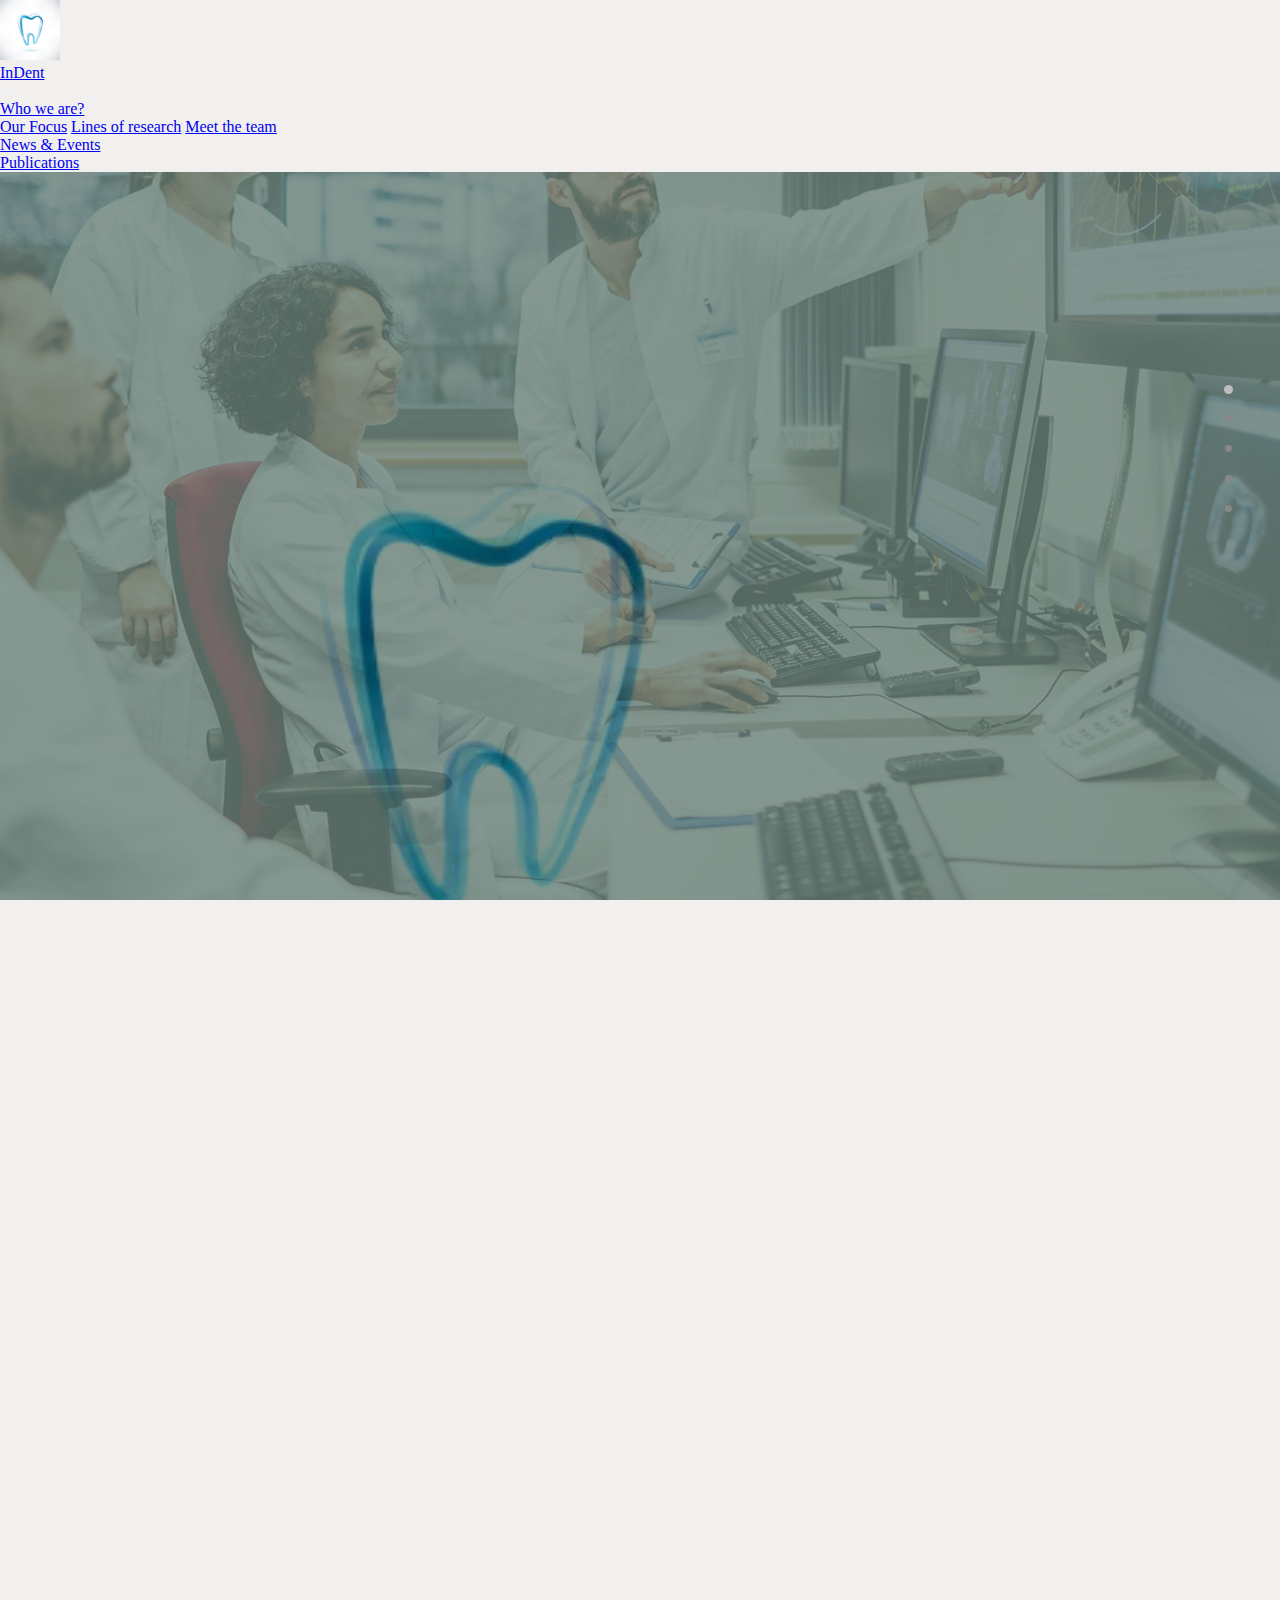
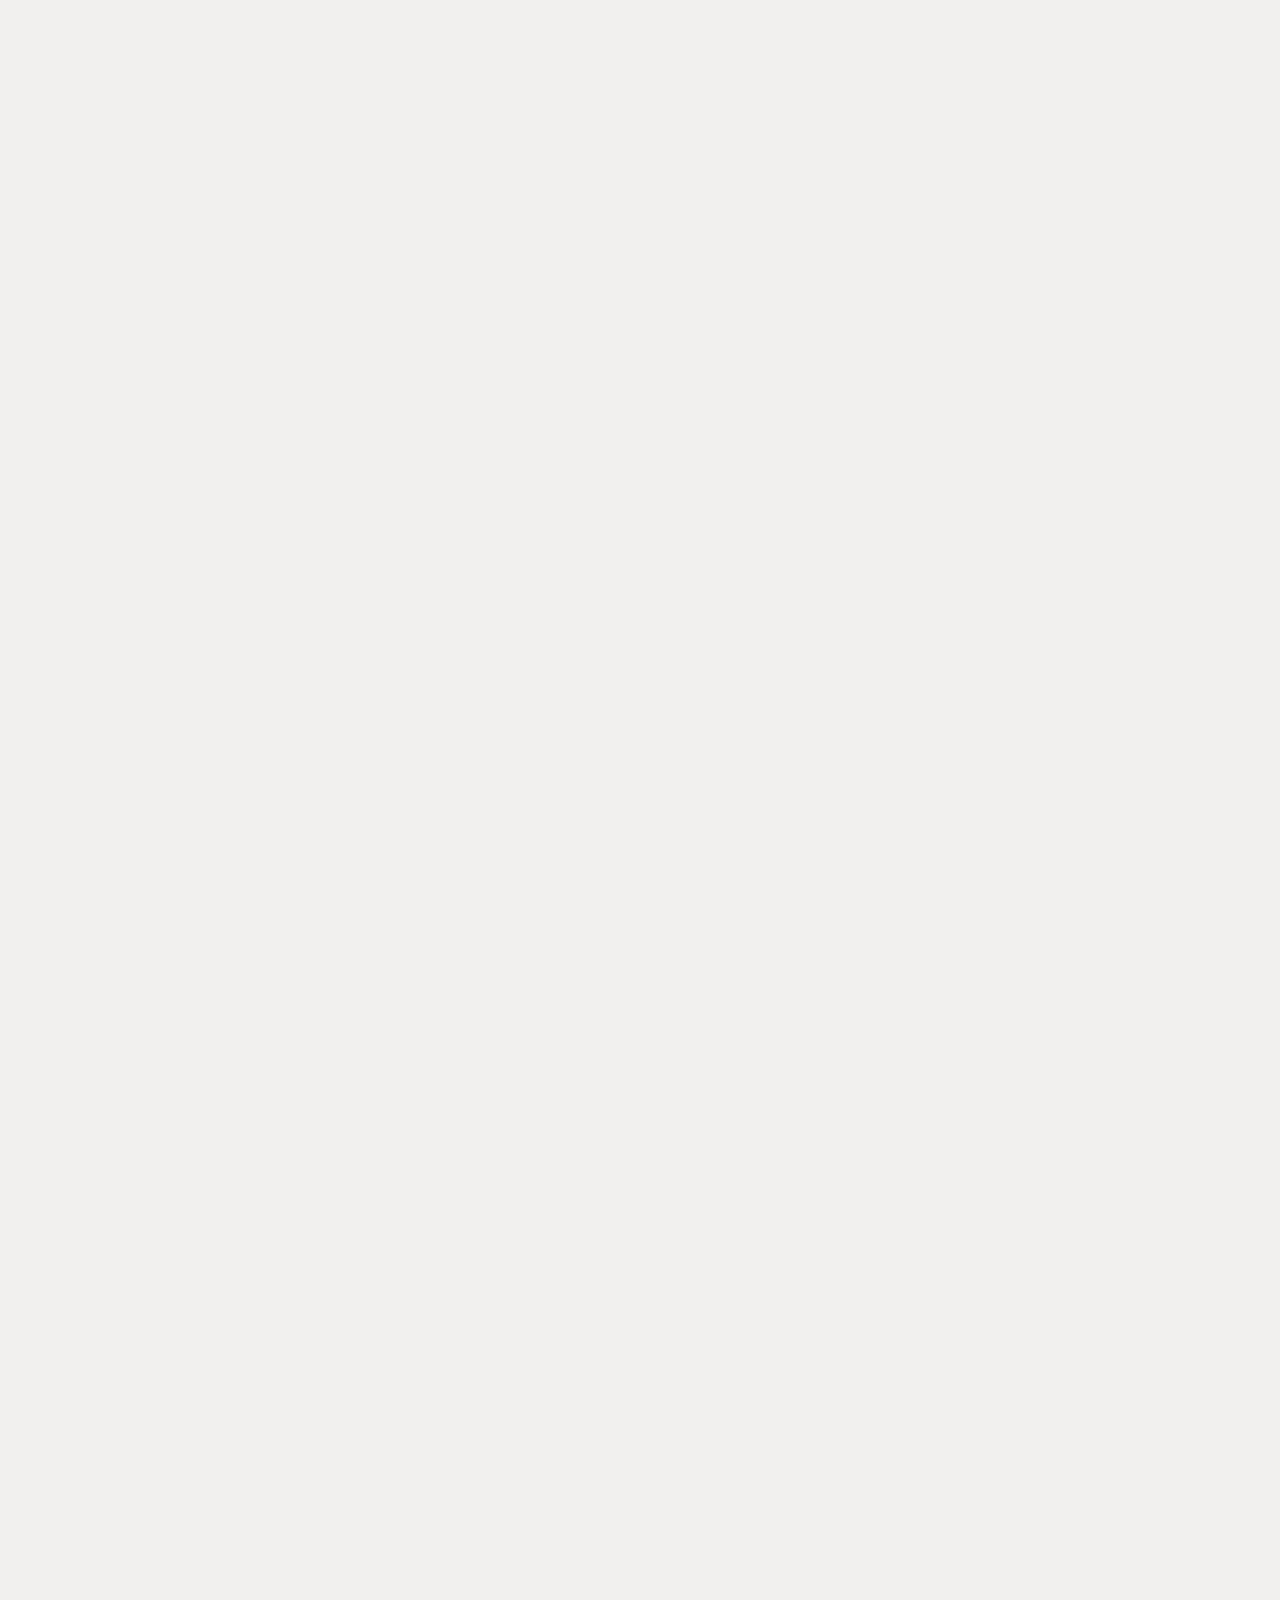
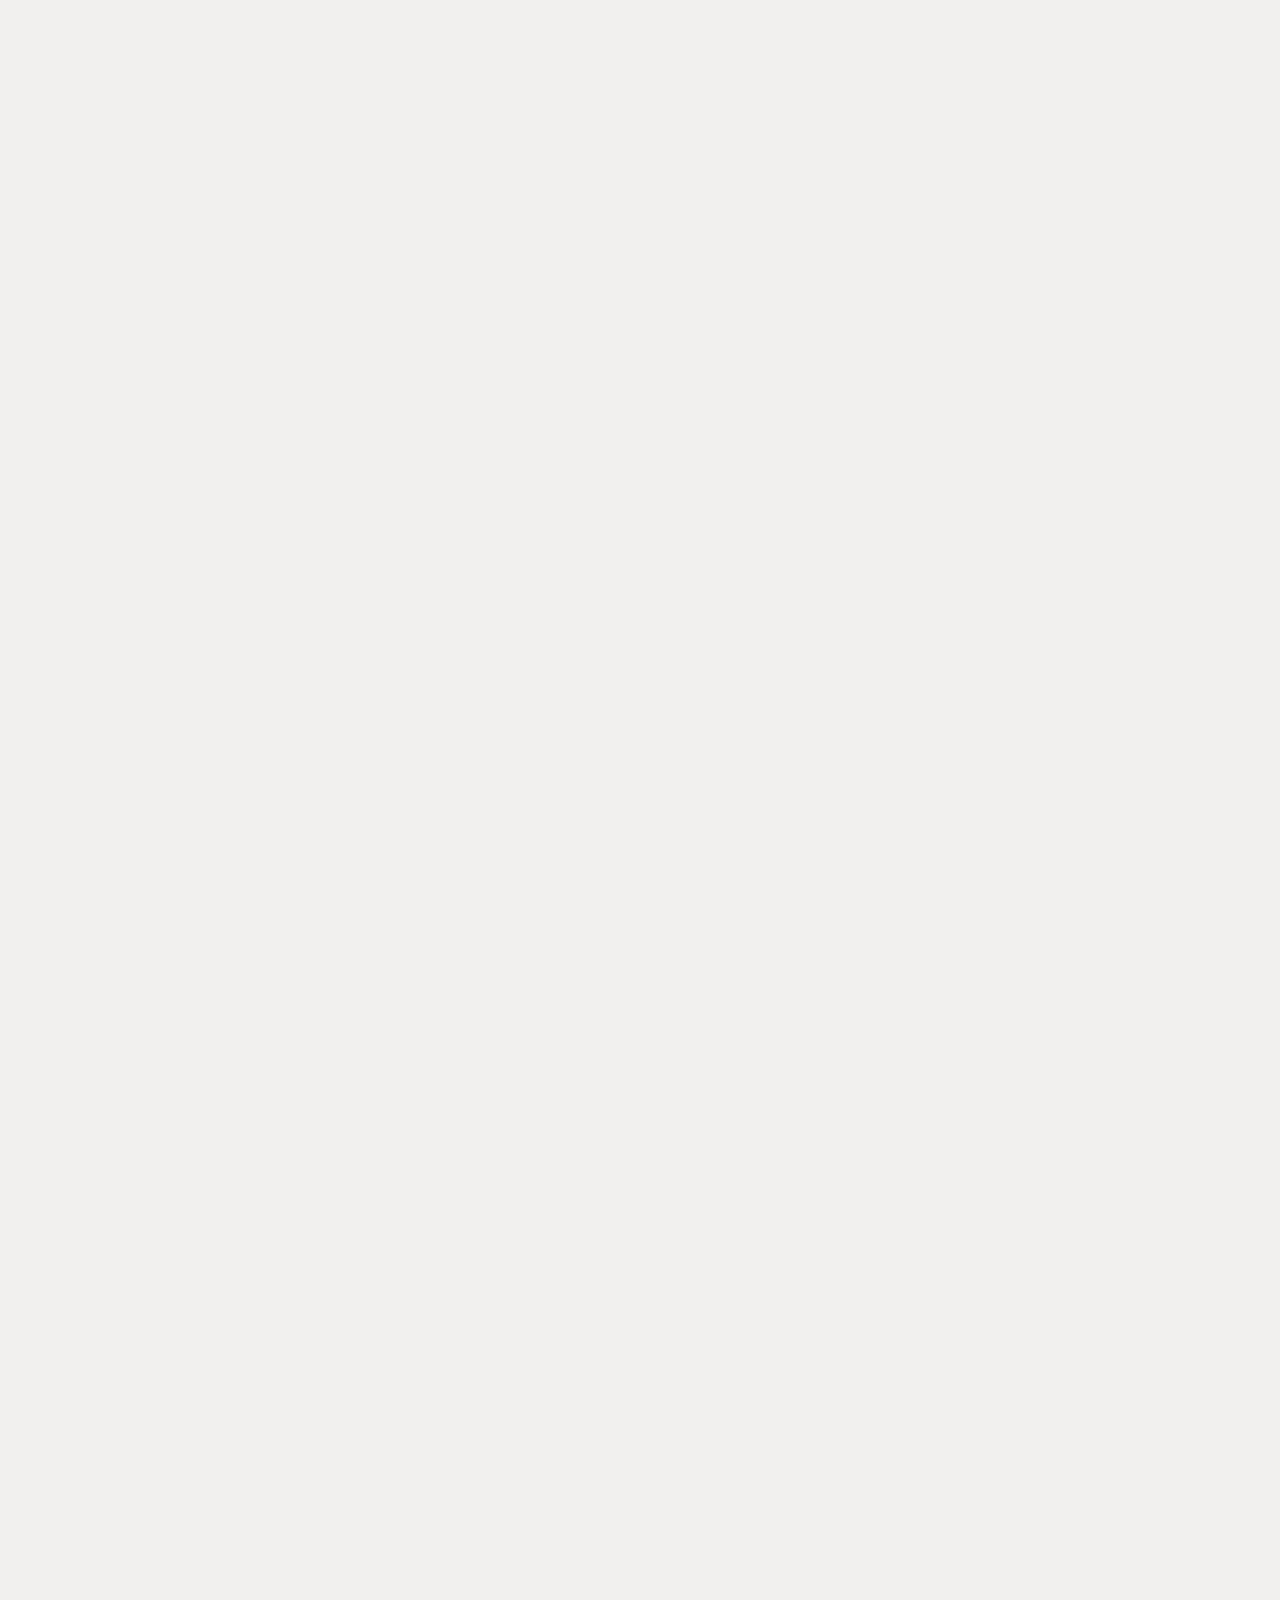
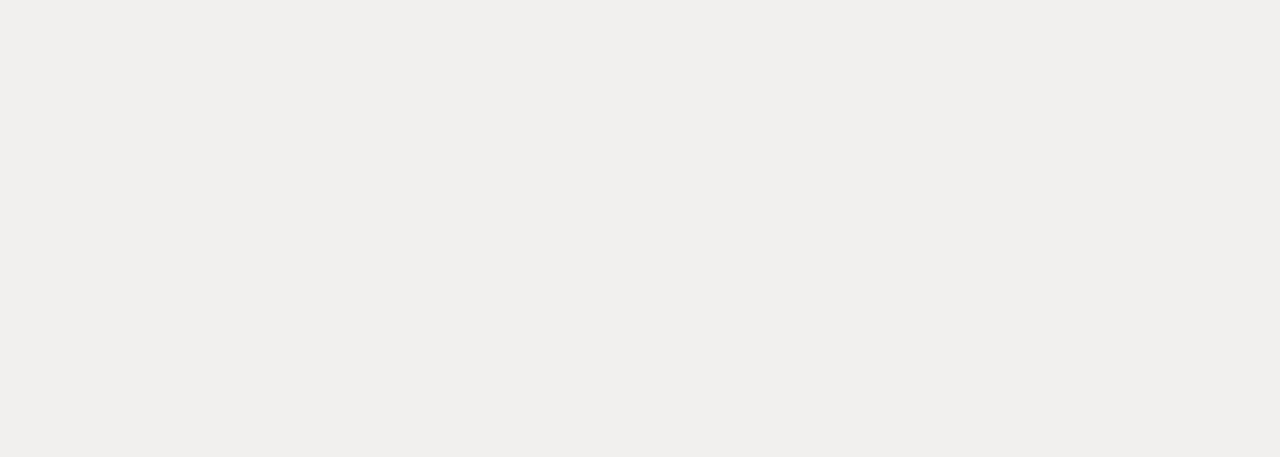
==== commit dd6f1f93: "remove top padding" ====
--- a/index-scroll.html
+++ b/index-scroll.html
@@ -8,6 +8,8 @@
   <meta name="viewport" content="width=device-width, initial-scale=1, shrink-to-fit=no" />
   <link rel="stylesheet" href="css/index.css">
   <script src="https://kit.fontawesome.com/41da90f47e.js" crossorigin="anonymous"></script>
+  <!-- Fullview -->
+  <link rel="stylesheet" type="text/css" href="js/fullview/fullview.min.css" />
   <!-- Bootstrap CSS -->
   <link rel="stylesheet" href="https://cdn.jsdelivr.net/npm/bootstrap@4.6.0/dist/css/bootstrap.min.css"
     integrity="sha384-B0vP5xmATw1+K9KRQjQERJvTumQW0nPEzvF6L/Z6nronJ3oUOFUFpCjEUQouq2+l" crossorigin="anonymous" />
@@ -16,7 +18,7 @@
 </head>
 
 <body>
-  <nav class="navbar navbar-light  navbar-expand-sm mt-1 fixed-top">
+  <nav id= "navbar" class="navbar navbar-light  navbar-expand-sm mt-1">
     <a class="navbar-brand" href="index.html">
       <img src="img/indentlogo.jpg" width="60px" alt="logo">
       <p>InDent</p>
@@ -49,7 +51,7 @@
   </nav>
   <div class="container-fluid">
     <div class="cover">
-      <div class="inner">
+      <div id="fullview" class="inner">
         <!-- <h1 class="text-center">International Dentristy Research Group</h1> -->
         <div class="section row justify-content-center">
           <div class="col-8 col-lg-3 text-center">
@@ -100,177 +102,7 @@
             </p>
           </div>
 
-          <div class="lines panel child" id="lines">
-            <h2 class="text-center font-weight-bold">Lines of research</h2>
-            <p>Lorem ipsum dolor sit amet consectetur adipisicing elit. Facere eius tempora laudantium? Assumenda maxime
-              hic
-              necessitatibus ratione vitae ex amet, itaque aliquam ab, eveniet magnam cum atque porro, sapiente
-              repellat?
-            </p>
-            <div class="accordion" id="accordion">
-              <div class="card panel-default">
-                <div class="card-header panel-line" id="headingOne">
-                  <h2 class="mb-0">
-                    <button class="btn btn-link btn-block text-left collapsed line-button" type="button"
-                      data-toggle="collapse" data-target="#collapseOne" aria-expanded="false"
-                      aria-controls="collapseOne">
-                      <h4><strong>Soft tissue regeneration</strong></h4>
-                    </button>
-                  </h2>
-                </div>
-
-                <div id="collapseOne" class="collapse line-panel" aria-labelledby="headingOne" data-parent="#accordion">
-                  <div class="card-body">
-                    <p>Lorem ipsum dolor sit amet consectetur, adipisicing elit. Itaque, deleniti labore quidem magnam,
-                      enim
-                      laborum porro mollitia obcaecati dolor alias tempora voluptatum? Aperiam deleniti, voluptatum
-                      excepturi
-                      quos ut quae commodi!</p>
-                    <p>Lorem ipsum dolor sit amet consectetur, adipisicing elit. Itaque, deleniti labore quidem magnam,
-                      enim
-                      laborum porro mollitia obcaecati dolor alias tempora voluptatum? Aperiam deleniti, voluptatum
-                      excepturi
-                      quos ut quae commodi!</p>
-                    <p>Lorem ipsum dolor sit amet consectetur, adipisicing elit. Itaque, deleniti labore quidem magnam,
-                      enim
-                      laborum porro mollitia obcaecati dolor alias tempora voluptatum? Aperiam deleniti, voluptatum
-                      excepturi
-                      quos ut quae commodi!</p>
-                    <p>Lorem ipsum dolor sit amet consectetur, adipisicing elit. Itaque, deleniti labore quidem magnam,
-                      enim
-                      laborum porro mollitia obcaecati dolor alias tempora voluptatum? Aperiam deleniti, voluptatum
-                      excepturi
-                      quos ut quae commodi!</p>
-                    <p>Lorem ipsum dolor sit amet consectetur, adipisicing elit. Itaque, deleniti labore quidem magnam,
-                      enim
-                      laborum porro mollitia obcaecati dolor alias tempora voluptatum? Aperiam deleniti, voluptatum
-                      excepturi
-                      quos ut quae commodi!</p>
-                    <p>Lorem ipsum dolor sit amet consectetur, adipisicing elit. Itaque, deleniti labore quidem magnam,
-                      enim
-                      laborum porro mollitia obcaecati dolor alias tempora voluptatum? Aperiam deleniti, voluptatum
-                      excepturi
-                      quos ut quae commodi!</p>
-                  </div>
-                  <h4 class="text-center">Ongoing projects</h4>
-                  <div class="text-left">
-                    <ul class="list-group list-group-flush list-group-line">
-                      <li class="list-group-item">Project 1</li>
-                      <li class="list-group-item">Project 2</li>
-                      <li class="list-group-item">Project 3</li>
-                    </ul>
-                  </div>
-                </div>
-              </div>
-              <div class="card">
-                <div class="card-header panel-line" id="headingTwo">
-                  <h2 class="mb-0">
-                    <button class="btn btn-link btn-block text-left collapsed line-button" type="button"
-                      data-toggle="collapse" data-target="#collapseTwo" aria-expanded="false"
-                      aria-controls="collapseTwo">
-                      <h4><strong>GBR (Guided Bone Regeneration) </strong></h4>
-                    </button>
-                  </h2>
-                </div>
-                <div id="collapseTwo" class="collapse line-panel" aria-labelledby="headingTwo" data-parent="#accordion">
-                  <div class="card-body">
-                    <p>Lorem ipsum dolor sit amet consectetur, adipisicing elit. Itaque, deleniti labore quidem magnam,
-                      enim
-                      laborum porro mollitia obcaecati dolor alias tempora voluptatum? Aperiam deleniti, voluptatum
-                      excepturi
-                      quos ut quae commodi!</p>
-                    <p>Lorem ipsum dolor sit amet consectetur, adipisicing elit. Itaque, deleniti labore quidem magnam,
-                      enim
-                      laborum porro mollitia obcaecati dolor alias tempora voluptatum? Aperiam deleniti, voluptatum
-                      excepturi
-                      quos ut quae commodi!</p>
-                    <p>Lorem ipsum dolor sit amet consectetur, adipisicing elit. Itaque, deleniti labore quidem magnam,
-                      enim
-                      laborum porro mollitia obcaecati dolor alias tempora voluptatum? Aperiam deleniti, voluptatum
-                      excepturi
-                      quos ut quae commodi!</p>
-                    <p>Lorem ipsum dolor sit amet consectetur, adipisicing elit. Itaque, deleniti labore quidem magnam,
-                      enim
-                      laborum porro mollitia obcaecati dolor alias tempora voluptatum? Aperiam deleniti, voluptatum
-                      excepturi
-                      quos ut quae commodi!</p>
-                    <p>Lorem ipsum dolor sit amet consectetur, adipisicing elit. Itaque, deleniti labore quidem magnam,
-                      enim
-                      laborum porro mollitia obcaecati dolor alias tempora voluptatum? Aperiam deleniti, voluptatum
-                      excepturi
-                      quos ut quae commodi!</p>
-                    <p>Lorem ipsum dolor sit amet consectetur, adipisicing elit. Itaque, deleniti labore quidem magnam,
-                      enim
-                      laborum porro mollitia obcaecati dolor alias tempora voluptatum? Aperiam deleniti, voluptatum
-                      excepturi
-                      quos ut quae commodi!</p>
-                  </div>
-                  <h4 class="text-center">Ongoing projects</h4>
-                  <div class="text-left">
-                    <ul class="list-group list-group-flush list-group-line">
-                      <li class="list-group-item">Project 1</li>
-                      <li class="list-group-item">Project 2</li>
-                      <li class="list-group-item">Project 3</li>
-                    </ul>
-                  </div>
-                </div>
-              </div>
-              <div class="card">
-                <div class="card-header panel-line" id="headingThree">
-                  <h2 class="mb-0">
-                    <button class="btn btn-link btn-block text-left collapsed line-button" type="button"
-                      data-toggle="collapse" data-target="#collapseThree" aria-expanded="false"
-                      aria-controls="collapseThree">
-                      <h4><strong>Implants Research</strong></h4>
-                    </button>
-                  </h2>
-                </div>
-                <div id="collapseThree" class="collapse line-panel" aria-labelledby="headingThree"
-                  data-parent="#accordion">
-                  <div class="card-body">
-                    <p>Lorem ipsum dolor sit amet consectetur, adipisicing elit. Itaque, deleniti labore quidem magnam,
-                      enim
-                      laborum porro mollitia obcaecati dolor alias tempora voluptatum? Aperiam deleniti, voluptatum
-                      excepturi
-                      quos ut quae commodi!</p>
-                    <p>Lorem ipsum dolor sit amet consectetur, adipisicing elit. Itaque, deleniti labore quidem magnam,
-                      enim
-                      laborum porro mollitia obcaecati dolor alias tempora voluptatum? Aperiam deleniti, voluptatum
-                      excepturi
-                      quos ut quae commodi!</p>
-                    <p>Lorem ipsum dolor sit amet consectetur, adipisicing elit. Itaque, deleniti labore quidem magnam,
-                      enim
-                      laborum porro mollitia obcaecati dolor alias tempora voluptatum? Aperiam deleniti, voluptatum
-                      excepturi
-                      quos ut quae commodi!</p>
-                    <p>Lorem ipsum dolor sit amet consectetur, adipisicing elit. Itaque, deleniti labore quidem magnam,
-                      enim
-                      laborum porro mollitia obcaecati dolor alias tempora voluptatum? Aperiam deleniti, voluptatum
-                      excepturi
-                      quos ut quae commodi!</p>
-                    <p>Lorem ipsum dolor sit amet consectetur, adipisicing elit. Itaque, deleniti labore quidem magnam,
-                      enim
-                      laborum porro mollitia obcaecati dolor alias tempora voluptatum? Aperiam deleniti, voluptatum
-                      excepturi
-                      quos ut quae commodi!</p>
-                    <p>Lorem ipsum dolor sit amet consectetur, adipisicing elit. Itaque, deleniti labore quidem magnam,
-                      enim
-                      laborum porro mollitia obcaecati dolor alias tempora voluptatum? Aperiam deleniti, voluptatum
-                      excepturi
-                      quos ut quae commodi!</p>
-                  </div>
-                  <h4 class="text-center">Ongoing projects</h4>
-                  <div class="text-left">
-                    <ul class="list-group list-group-flush list-group-line">
-                      <li class="list-group-item">Project 1</li>
-                      <li class="list-group-item">Project 2</li>
-                      <li class="list-group-item">Project 3</li>
-                    </ul>
-                  </div>
-                </div>
-              </div>
-            </div>
-          </div>
+          
 
           <div class="doctors fluid child id="doctors">
             <div class="doctor_headline">
@@ -445,7 +277,177 @@
             </div>
           </div>
         </div>
-
+        <div class="col-md-10 mx-auto lines panel child" id="lines">
+          <h2 class="text-center font-weight-bold">Lines of research</h2>
+          <p>Lorem ipsum dolor sit amet consectetur adipisicing elit. Facere eius tempora laudantium? Assumenda maxime
+            hic
+            necessitatibus ratione vitae ex amet, itaque aliquam ab, eveniet magnam cum atque porro, sapiente
+            repellat?
+          </p>
+          <div class="accordion" id="accordion">
+            <div class="card panel-default">
+              <div class="card-header panel-line" id="headingOne">
+                <h2 class="mb-0">
+                  <button class="btn btn-link btn-block text-left collapsed line-button" type="button"
+                    data-toggle="collapse" data-target="#collapseOne" aria-expanded="false"
+                    aria-controls="collapseOne">
+                    <h4><strong>Soft tissue regeneration</strong></h4>
+                  </button>
+                </h2>
+              </div>
+
+              <div id="collapseOne" class="collapse line-panel" aria-labelledby="headingOne" data-parent="#accordion">
+                <div class="card-body">
+                  <p>Lorem ipsum dolor sit amet consectetur, adipisicing elit. Itaque, deleniti labore quidem magnam,
+                    enim
+                    laborum porro mollitia obcaecati dolor alias tempora voluptatum? Aperiam deleniti, voluptatum
+                    excepturi
+                    quos ut quae commodi!</p>
+                  <p>Lorem ipsum dolor sit amet consectetur, adipisicing elit. Itaque, deleniti labore quidem magnam,
+                    enim
+                    laborum porro mollitia obcaecati dolor alias tempora voluptatum? Aperiam deleniti, voluptatum
+                    excepturi
+                    quos ut quae commodi!</p>
+                  <p>Lorem ipsum dolor sit amet consectetur, adipisicing elit. Itaque, deleniti labore quidem magnam,
+                    enim
+                    laborum porro mollitia obcaecati dolor alias tempora voluptatum? Aperiam deleniti, voluptatum
+                    excepturi
+                    quos ut quae commodi!</p>
+                  <p>Lorem ipsum dolor sit amet consectetur, adipisicing elit. Itaque, deleniti labore quidem magnam,
+                    enim
+                    laborum porro mollitia obcaecati dolor alias tempora voluptatum? Aperiam deleniti, voluptatum
+                    excepturi
+                    quos ut quae commodi!</p>
+                  <p>Lorem ipsum dolor sit amet consectetur, adipisicing elit. Itaque, deleniti labore quidem magnam,
+                    enim
+                    laborum porro mollitia obcaecati dolor alias tempora voluptatum? Aperiam deleniti, voluptatum
+                    excepturi
+                    quos ut quae commodi!</p>
+                  <p>Lorem ipsum dolor sit amet consectetur, adipisicing elit. Itaque, deleniti labore quidem magnam,
+                    enim
+                    laborum porro mollitia obcaecati dolor alias tempora voluptatum? Aperiam deleniti, voluptatum
+                    excepturi
+                    quos ut quae commodi!</p>
+                </div>
+                <h4 class="text-center">Ongoing projects</h4>
+                <div class="text-left">
+                  <ul class="list-group list-group-flush list-group-line">
+                    <li class="list-group-item">Project 1</li>
+                    <li class="list-group-item">Project 2</li>
+                    <li class="list-group-item">Project 3</li>
+                  </ul>
+                </div>
+              </div>
+            </div>
+            <div class="card">
+              <div class="card-header panel-line" id="headingTwo">
+                <h2 class="mb-0">
+                  <button class="btn btn-link btn-block text-left collapsed line-button" type="button"
+                    data-toggle="collapse" data-target="#collapseTwo" aria-expanded="false"
+                    aria-controls="collapseTwo">
+                    <h4><strong>GBR (Guided Bone Regeneration) </strong></h4>
+                  </button>
+                </h2>
+              </div>
+              <div id="collapseTwo" class="collapse line-panel" aria-labelledby="headingTwo" data-parent="#accordion">
+                <div class="card-body">
+                  <p>Lorem ipsum dolor sit amet consectetur, adipisicing elit. Itaque, deleniti labore quidem magnam,
+                    enim
+                    laborum porro mollitia obcaecati dolor alias tempora voluptatum? Aperiam deleniti, voluptatum
+                    excepturi
+                    quos ut quae commodi!</p>
+                  <p>Lorem ipsum dolor sit amet consectetur, adipisicing elit. Itaque, deleniti labore quidem magnam,
+                    enim
+                    laborum porro mollitia obcaecati dolor alias tempora voluptatum? Aperiam deleniti, voluptatum
+                    excepturi
+                    quos ut quae commodi!</p>
+                  <p>Lorem ipsum dolor sit amet consectetur, adipisicing elit. Itaque, deleniti labore quidem magnam,
+                    enim
+                    laborum porro mollitia obcaecati dolor alias tempora voluptatum? Aperiam deleniti, voluptatum
+                    excepturi
+                    quos ut quae commodi!</p>
+                  <p>Lorem ipsum dolor sit amet consectetur, adipisicing elit. Itaque, deleniti labore quidem magnam,
+                    enim
+                    laborum porro mollitia obcaecati dolor alias tempora voluptatum? Aperiam deleniti, voluptatum
+                    excepturi
+                    quos ut quae commodi!</p>
+                  <p>Lorem ipsum dolor sit amet consectetur, adipisicing elit. Itaque, deleniti labore quidem magnam,
+                    enim
+                    laborum porro mollitia obcaecati dolor alias tempora voluptatum? Aperiam deleniti, voluptatum
+                    excepturi
+                    quos ut quae commodi!</p>
+                  <p>Lorem ipsum dolor sit amet consectetur, adipisicing elit. Itaque, deleniti labore quidem magnam,
+                    enim
+                    laborum porro mollitia obcaecati dolor alias tempora voluptatum? Aperiam deleniti, voluptatum
+                    excepturi
+                    quos ut quae commodi!</p>
+                </div>
+                <h4 class="text-center">Ongoing projects</h4>
+                <div class="text-left">
+                  <ul class="list-group list-group-flush list-group-line">
+                    <li class="list-group-item">Project 1</li>
+                    <li class="list-group-item">Project 2</li>
+                    <li class="list-group-item">Project 3</li>
+                  </ul>
+                </div>
+              </div>
+            </div>
+            <div class="card">
+              <div class="card-header panel-line" id="headingThree">
+                <h2 class="mb-0">
+                  <button class="btn btn-link btn-block text-left collapsed line-button" type="button"
+                    data-toggle="collapse" data-target="#collapseThree" aria-expanded="false"
+                    aria-controls="collapseThree">
+                    <h4><strong>Implants Research</strong></h4>
+                  </button>
+                </h2>
+              </div>
+              <div id="collapseThree" class="collapse line-panel" aria-labelledby="headingThree"
+                data-parent="#accordion">
+                <div class="card-body">
+                  <p>Lorem ipsum dolor sit amet consectetur, adipisicing elit. Itaque, deleniti labore quidem magnam,
+                    enim
+                    laborum porro mollitia obcaecati dolor alias tempora voluptatum? Aperiam deleniti, voluptatum
+                    excepturi
+                    quos ut quae commodi!</p>
+                  <p>Lorem ipsum dolor sit amet consectetur, adipisicing elit. Itaque, deleniti labore quidem magnam,
+                    enim
+                    laborum porro mollitia obcaecati dolor alias tempora voluptatum? Aperiam deleniti, voluptatum
+                    excepturi
+                    quos ut quae commodi!</p>
+                  <p>Lorem ipsum dolor sit amet consectetur, adipisicing elit. Itaque, deleniti labore quidem magnam,
+                    enim
+                    laborum porro mollitia obcaecati dolor alias tempora voluptatum? Aperiam deleniti, voluptatum
+                    excepturi
+                    quos ut quae commodi!</p>
+                  <p>Lorem ipsum dolor sit amet consectetur, adipisicing elit. Itaque, deleniti labore quidem magnam,
+                    enim
+                    laborum porro mollitia obcaecati dolor alias tempora voluptatum? Aperiam deleniti, voluptatum
+                    excepturi
+                    quos ut quae commodi!</p>
+                  <p>Lorem ipsum dolor sit amet consectetur, adipisicing elit. Itaque, deleniti labore quidem magnam,
+                    enim
+                    laborum porro mollitia obcaecati dolor alias tempora voluptatum? Aperiam deleniti, voluptatum
+                    excepturi
+                    quos ut quae commodi!</p>
+                  <p>Lorem ipsum dolor sit amet consectetur, adipisicing elit. Itaque, deleniti labore quidem magnam,
+                    enim
+                    laborum porro mollitia obcaecati dolor alias tempora voluptatum? Aperiam deleniti, voluptatum
+                    excepturi
+                    quos ut quae commodi!</p>
+                </div>
+                <h4 class="text-center">Ongoing projects</h4>
+                <div class="text-left">
+                  <ul class="list-group list-group-flush list-group-line">
+                    <li class="list-group-item">Project 1</li>
+                    <li class="list-group-item">Project 2</li>
+                    <li class="list-group-item">Project 3</li>
+                  </ul>
+                </div>
+              </div>
+            </div>
+          </div>
+        </div>
         <div class="col-md-10 mx-auto section news" id="news">
           <h1 class="text-center">News and Events</h1>
           <div class="row">
@@ -566,6 +568,7 @@
   <script src="https://cdn.jsdelivr.net/npm/bootstrap@4.6.0/dist/js/bootstrap.min.js"
     integrity="sha384-+YQ4JLhjyBLPDQt//I+STsc9iw4uQqACwlvpslubQzn4u2UU2UFM80nGisd026JF" crossorigin="anonymous">
   </script>
+  <script type="text/javascript" src="js/fullview/fullview.min.js"></script>
   <link rel="stylesheet" href="https://cdn.jsdelivr.net/npm/bootstrap-icons@1.5.0/font/bootstrap-icons.css">
   <script src="js/fullview.js"></script>
 </body>
--- a/css/index.css
+++ b/css/index.css
@@ -17,7 +17,6 @@
   color: red;
   min-height: 150px;
 }
-
 footer{
   color: black;
   background-color: #f1f0ee;
@@ -31,7 +30,6 @@
  color: inherit;
 }
 .navbar{
-  padding-top: 0em;
   background-color: #f1f0ee;
 }
 
--- a/js/fullview/fullview.min.css
+++ b/js/fullview/fullview.min.css
@@ -0,0 +1,12 @@
+/**
+ * fullView v1.1.2
+ */
+
+/*!
+ * https://github.com/seeratawan01/fullview.js
+ *
+ * @license GPLv3 for open source use only
+ *
+ * Copyright (C) 2020 https://github.com/seeratawan01/fullview.js/blob/master/LICENSE
+ */*{padding:0;margin:0;box-sizing:border-box}html{scroll-behavior:smooth;box-sizing:border-box;text-rendering:optimizeLegibility;-webkit-font-smoothing:antialiased;-webkit-tap-highlight-color:transparent;-ms-text-size-adjust:100%;-webkit-text-size-adjust:100%;-webkit-font-smoothing:antialiased;-moz-osx-font-smoothing:grayscale;font-size:16px;overflow-x:hidden;overflow-y:hidden;height:100%}*,:after,:before{box-sizing:inherit}body{overflow:hidden;height:100%}#fullview>*{display:block;height:100vh!important;-webkit-backface-visibility:hidden;backface-visibility:hidden;perspective:1000;overflow:hidden}#fv-dots{position:fixed;top:50%;left:96%;transform:translate(-50%,-50%)}#fv-dots ul{display:block;list-style:none}#fv-dots ul li{padding:10px}#fv-dots ul li a{display:block;margin:auto;width:10px;height:10px;text-align:center}#fv-dots ul li a span{display:block;z-index:1;cursor:pointer;text-decoration:none;background-color:#888;border-radius:50%;margin:0 auto;width:7px;height:7px;transition:.1s ease all}#fv-dots ul a.active span{width:9px;height:9px;background-color:#bdbdbd}#fv-dots ul a:hover span{width:9px;height:9px}.fv-tooltip{position:relative;transition:all .65s cubic-bezier(.84,-.18,.31,1.26)}.fv-tooltip .fv-tooltiptext{visibility:hidden;width:120px;background:#3e474f;border-radius:.25em;color:#edeff0;text-align:center;padding:5px 0;position:absolute;z-index:1;top:-1px;right:105%}.fv-tooltip:hover .fv-tooltiptext{visibility:visible}.fv-tooltip .fv-tooltiptext::after{content:" ";position:absolute;top:50%;left:100%;margin-top:-5px;border-width:5px;border-style:solid;border-color:transparent transparent transparent #3e474f}.fv-tooltip.fv-tooltip-left .fv-tooltiptext::after{left:unset;right:100%;border-color:transparent #3e474f transparent transparent}
+/*# sourceMappingURL=fullview.min.css.map */
